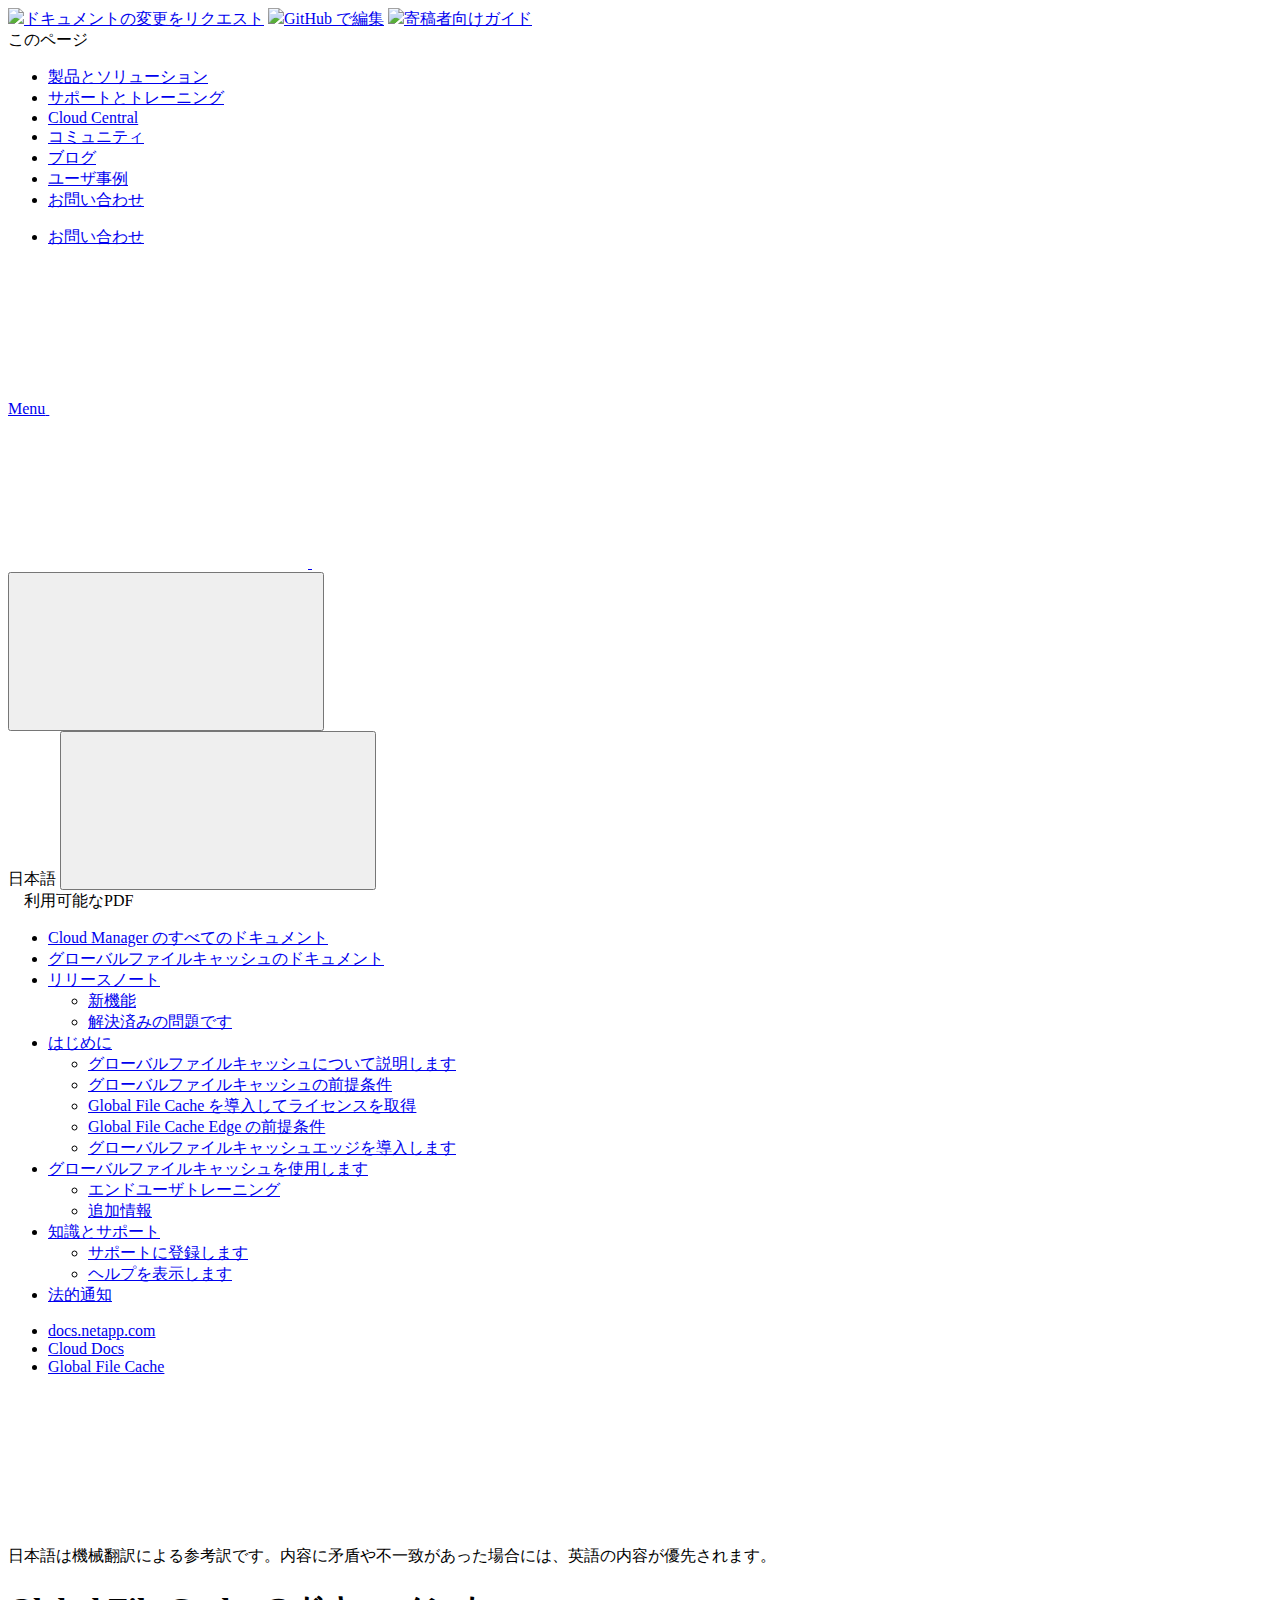
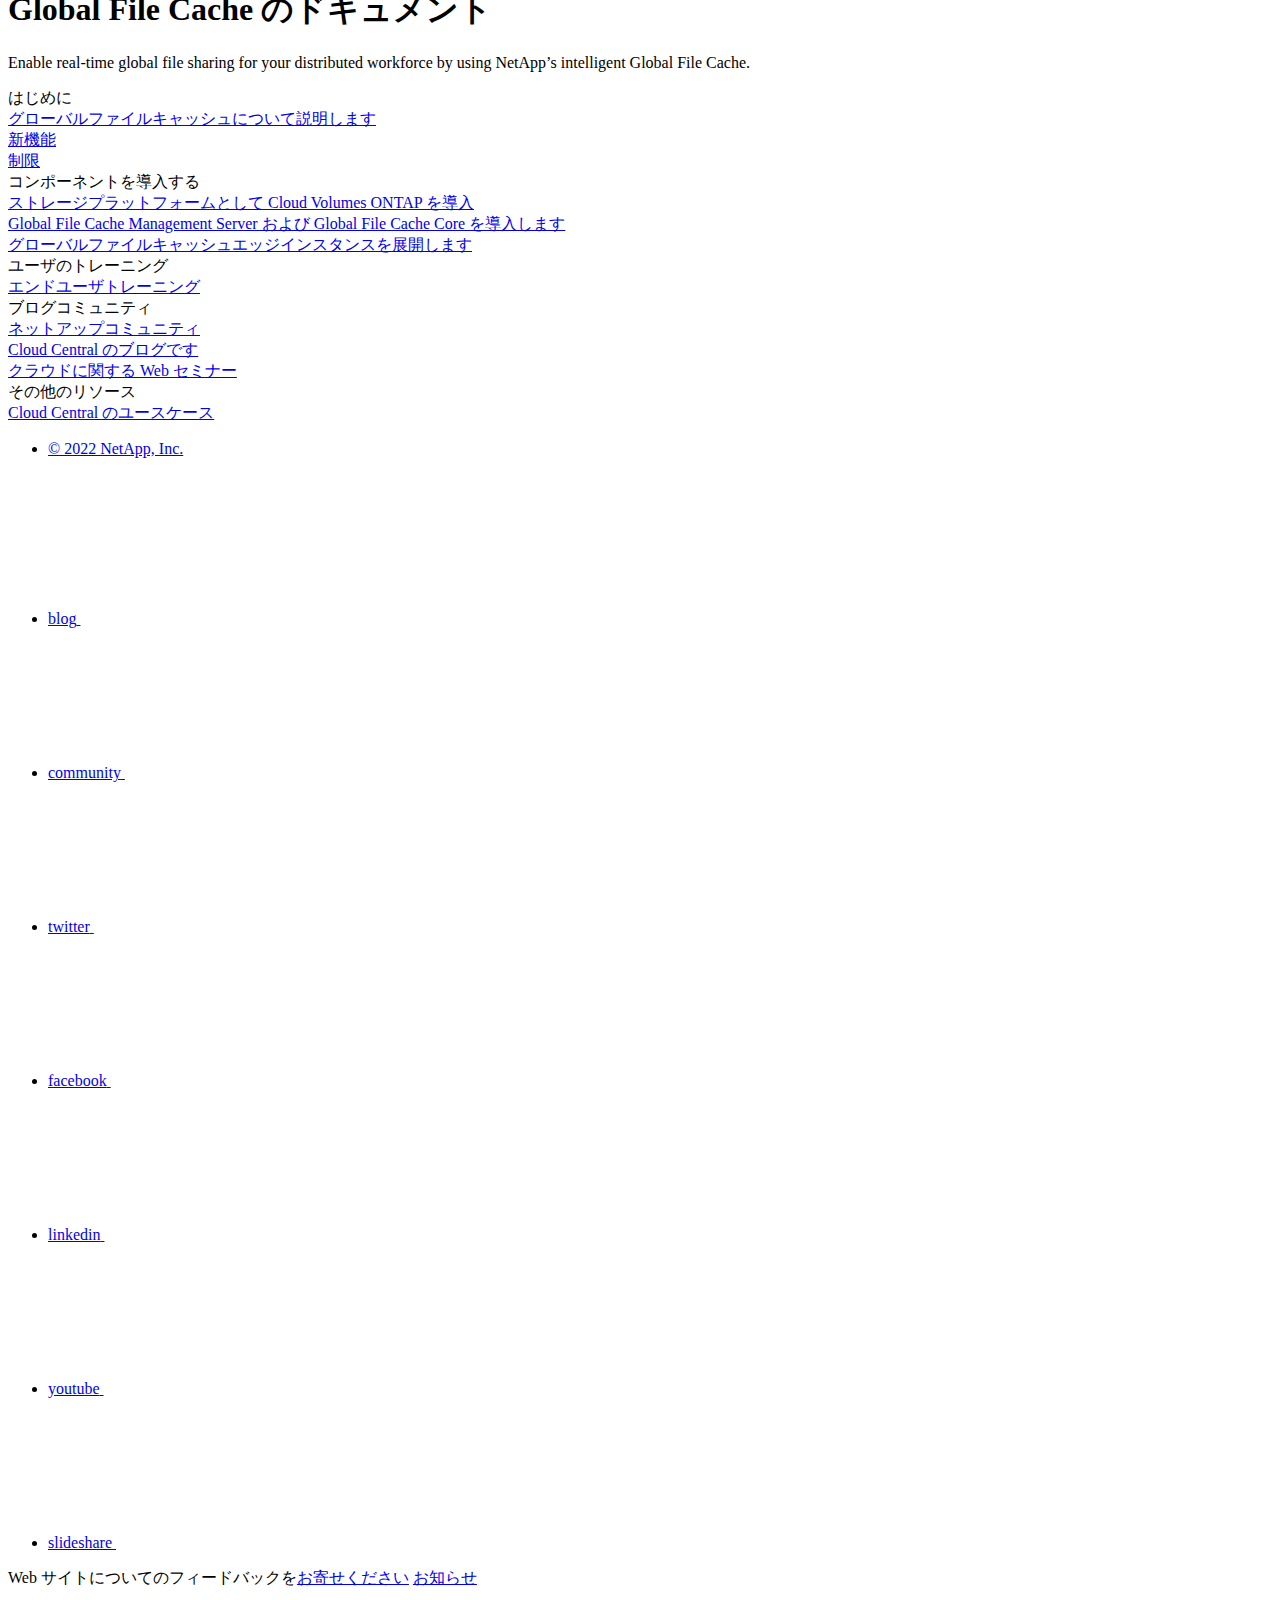
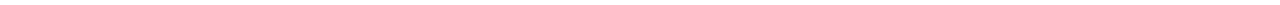
==== index.html @ 9bfe77f5 "Deploying to gh-pages from  @ f0807cfc80956aac0cd5bc760f5c3330872428be 🚀" ====
<!DOCTYPE html>
<html lang="ja">
  <head class="at-element-marker">
  <title>Global File Cache のドキュメント | NetApp Documentation</title>
  <meta charset="utf-8">
  <meta http-equiv="x-ua-compatible" content="ie=edge,chrome=1">
  <meta http-equiv="language" content="en">
  <meta name="viewport" content="width=device-width, initial-scale=1">
  <meta property="og:title" content="Global File Cache のドキュメント | NetApp Documentation" />
	<meta property="og:type" content="website" />
	<meta property="og:url" content="https://docs.netapp.com/ja-jp/cloud-manager-file-cache/index.html" />
	<meta property="og:description" content="ネットアップのインテリジェントなグローバルファイルキャッシュを使用することで、分散した従業員のリアルタイムのグローバルファイル共有を実現できます。" />
  <meta property="og:image" content="https://docs.netapp.com/ja-jp/cloud-manager-file-cache/images/logo-tophat-social.png" />
  <meta property="og:image:alt" content="NetApp Logo" />
  <meta name="format-detection" content="telephone=no">
  <meta http-equiv="Content-Type" content="text/html; charset=utf-8">
  <meta http-equiv="encoding" content="utf-8">
  <meta http-equiv="nss-type" content="Product Documentation"/>
  <meta http-equiv="nss-subtype" content="User Guide"/><meta name="description" content="ネットアップのインテリジェントなグローバルファイルキャッシュを使用することで、分散した従業員のリアルタイムのグローバルファイル共有を実現できます。">
  <meta name="keywords" content=" "><!-- Icons -->
  <link rel="icon" href="/ja-jp/cloud-manager-file-cache/images/favicon.ico" type="image/x-icon">

  <!-- RSS Feed --><link rel="alternate" type="application/rss+xml" title="NetApp Documentation" href="/ja-jp/cloud-manager-file-cache/feed.xml"><!-- CSS Definitions: NetApp CSS should be defined after generic css -->

  <!-- Elastic Search -->
  <link rel="stylesheet" href="//cdn.jsdelivr.net/searchkit/0.10.0/theme.css">

  <!-- Controls AsciiDoctor Admonition Blocks -->
  <link rel="stylesheet" type="text/css" href="/ja-jp/cloud-manager-file-cache/css/font-awesome.min.css">

  <!-- Controls the shadow effect for search dropdown menu -->
  <link rel="stylesheet" href="/ja-jp/cloud-manager-file-cache/css/boxshadowproperties.css">

  <!-- NetApp CSS controls the technical content -->
  <link rel="stylesheet" type="text/css" href="/ja-jp/cloud-manager-file-cache/css/netapp.css">

  <!-- WWW CSS Content -->
  <link rel="stylesheet" type="text/css" href="/ja-jp/cloud-manager-file-cache/css/www-luci-dotcom.min.css">
  <link rel="stylesheet" type="text/css" href="/ja-jp/cloud-manager-file-cache/css/www-netapp-dotcom.css">
  <link rel="stylesheet" href="/ja-jp/cloud-manager-file-cache/css/www-netapp-library-critical.min.css" media="all" >
  <link rel="stylesheet" href="/ja-jp/cloud-manager-file-cache/css/www-netapp-library-non-critical.min.css" as="style" onload="this.onload=null;this.rel='stylesheet'">
  <link rel="stylesheet" href="/ja-jp/cloud-manager-file-cache/css/www-netapp-library-global-header-footer.min.css">

  <!-- NetApp IE Customizations -->
  <link rel="stylesheet" href='/ja-jp/cloud-manager-file-cache/css/na-utility.css' type='text/css'>
  <link rel="stylesheet" href='/ja-jp/cloud-manager-file-cache/css/na-sidebar.css' type='text/css'>
  <link rel='stylesheet' href='/ja-jp/cloud-manager-file-cache/css/clouddocs.css' type='text/css'>
  <link rel='stylesheet' href='/ja-jp/cloud-manager-file-cache/css/na-pagenav.css' type='text/css'>

  
  <link rel="stylesheet" href="/ja-jp/cloud-manager-file-cache/css/landing-page.css" type="text/css">
  <link rel="stylesheet" href="/ja-jp/cloud-manager-file-cache/css/tabbed-blocks.css" type="text/css">
  <link rel='stylesheet' href='/ja-jp/cloud-manager-file-cache/css/na-feature.css' type='text/css'><script src="https://cdnjs.cloudflare.com/ajax/libs/jquery/2.1.4/jquery.min.js"></script>
  <script src="https://cdnjs.cloudflare.com/ajax/libs/jquery-cookie/1.4.1/jquery.cookie.min.js"></script>

  <!-- Used for Product Family Page Sidebar Visibility --><link rel="stylesheet" href='/ja-jp/cloud-manager-file-cache/css/product-family.css' type="text/css">
  <script src='/ja-jp/cloud-manager-file-cache/js/product-family.js'></script><!-- Used to import Promise for IE. Required for SearchKit -->
  <script src="https://cdnjs.cloudflare.com/ajax/libs/bluebird/3.3.5/bluebird.min.js"></script><script src='/ja-jp/cloud-manager-file-cache/js/na-search.js'></script><script src='/ja-jp/cloud-manager-file-cache/js/na-pagenav.js'></script><link rel='stylesheet' href='/ja-jp/cloud-manager-file-cache/css/prism.css' type='text/css'>
  <link rel='stylesheet' href='/ja-jp/cloud-manager-file-cache/css/prism-netapp.css' type='text/css'>


  <script src='/ja-jp/cloud-manager-file-cache/js/na-utility.js'></script>
  <script src='/ja-jp/cloud-manager-file-cache/js/clouddocs.js'></script>
  <script>
  if (document.location.hostname === "docs.netapp.com") {
    var head = document.getElementsByTagName('head')[0];
    var adobe = document.createElement("script");
    adobe.type = "text/javascript";
    adobe.src = "//assets.adobedtm.com/60287eadf1ee/c284da483c83/launch-e9ff3acac59f.min.js";
    head.appendChild(adobe);
  }
  </script>
  <script src='/ja-jp/cloud-manager-file-cache/js/jquery.navgoco.min.js'></script>
  <script src="https://maxcdn.bootstrapcdn.com/bootstrap/3.3.7/js/bootstrap.min.js" integrity="sha384-Tc5IQib027qvyjSMfHjOMaLkfuWVxZxUPnCJA7l2mCWNIpG9mGCD8wGNIcPD7Txa" crossorigin="anonymous"></script>
  <script src='/ja-jp/cloud-manager-file-cache/js/toc.js'></script>
  <script src='/ja-jp/cloud-manager-file-cache/js/customscripts.js'></script><script>
      $(document).ready(function() {
          
          var collapseOnInit = true;
          

          var navSettings = {
              "caretHtml": '',
              "accordion": collapseOnInit,
              "openClass": 'active', // open
              "save": false, // leave false or nav highlighting doesn't work right
              "cookie": {
                  "name": 'navgoco',
                  "expires": false,
                  "path": '/'
              },
              "slide": {
                  "duration": 400,
                  "easing": 'swing'
              }
          };

          // Initialize navgoco with default options
          $("#mysidebar").navgoco(navSettings);
          

          $("#collapseAll").click(function(e) {
              e.preventDefault();
              $("#mysidebar").navgoco('toggle', false);
          });

          $("#expandAll").click(function(e) {
              e.preventDefault();
              $("#mysidebar").navgoco('toggle', true);
          });

      });

  </script>
  <script>
      $(document).ready(function() {
          $("#tg-sb-link").click(function() {
              $("#tg-sb-sidebar").toggle();
              $("#tg-sb-content").toggleClass('col-md-9');
              $("#tg-sb-content").toggleClass('col-md-12');
              $("#tg-sb-icon").toggleClass('fa-toggle-on');
              $("#tg-sb-icon").toggleClass('fa-toggle-off');
          });
      });
  </script><script async src="https://www.googletagmanager.com/gtag/js?id=UA-81697994-3"></script>
  <script>
  if (document.location.hostname === "docs.netapp.com") {
    window.dataLayer = window.dataLayer || [];
    function gtag(){dataLayer.push(arguments);}
    gtag('js', new Date());
    gtag('config', 'UA-81697994-3');
  }
  </script>
  <script src='/ja-jp/cloud-manager-file-cache/js/version-dropdown.js'></script>
  <script src='/ja-jp/cloud-manager-file-cache/js/FileSaver.min.js'></script>
  <script src='/ja-jp/cloud-manager-file-cache/js/jszip-utils.min.js'></script>
  <script src='/ja-jp/cloud-manager-file-cache/js/jszip.min.js'></script>
  <script src='/ja-jp/cloud-manager-file-cache/js/pdf-ux.js'></script>
</head>


  <body class role="document">
    <div id="page" class="n-off-canvas-menu">
      <div class="n-off-canvas-menu__menu"><!--TODO: Add offcanvas code --></div>
      <div class="n-off-canvas-menu__content-wrap">
        <header class="site-header" id="banner">
  
  <!-- Start Page Toolbar -->
  <div class="page-nav-toolbar">
    <div id="version-dropdown"></div>
    <div class="page-nav-contribute"  >
      <a target="_blank" href="https://github.com/NetAppDocs/cloud-manager-file-cache/issues/new?body=Page%3A%20[Global File Cache のドキュメント](https://docs.netapp.com/ja-jp/cloud-manager-file-cache/index.html)" class="page-nav-contribute-link" role="button"><img src="/ja-jp/cloud-manager-file-cache/images/discuss-sm.svg" class="github-icon" />ドキュメントの変更をリクエスト</a>
      <a target="_blank" href="https://github.com/NetAppDocs/cloud-manager-file-cache/blob/main/index.adoc" class="page-nav-contribute-link" role="button"><img src="/ja-jp/cloud-manager-file-cache/images/edit-sm.svg" class="github-icon" />GitHub で編集</a>
      <a target="_blank" href="https://docs.netapp.com/us-en/contribute/" class="page-nav-contribute-link"  ><img src="/ja-jp/cloud-manager-file-cache/images/article-sm.svg" class="github-icon" />寄稿者向けガイド</a>
    </div>
    <div class="page-nav-container">
      <nav class="page-nav-fixed">
        <div class="page-nav-title">このページ</div>
        <div class="page-nav-links">
          <ul class="page-nav-inner" id="page-menu"></ul>
        </div>
      </nav>
    </div>
  </div>
  
  <!-- Start top_hat -->
  <div class="n-top-hat">
    <div class="n-container">
      <div class="n-top-hat__cross-property-nav">
        <ul class="n-top-hat__list">
          <li class="n-top-hat__list-item">
            <a href="https://www.netapp.com/products-a-z/" class="n-top-hat__link">製品とソリューション</a>
          </li>
          <li class="n-top-hat__list-item">
            <a href="https://www.netapp.com/support-and-training/netapp-university/" class="n-top-hat__link">サポートとトレーニング</a>
          </li>
          <li class="n-top-hat__list-item">
            <a href="https://cloud.netapp.com" class="n-top-hat__link">Cloud Central</a>
          </li>
          <li class="n-top-hat__list-item">
            <a href="https://community.netapp.com/" class="n-top-hat__link">コミュニティ</a>
          </li>
          <li class="n-top-hat__list-item">
            <a href="https://blog.netapp.com/" class="n-top-hat__link">ブログ</a>
          </li>
          <li class="n-top-hat__list-item">
            <a href="https://customers.netapp.com/en/" class="n-top-hat__link">ユーザ事例</a>
          </li>
          <li class="n-top-hat__list-item">
            <a href="https://www.netapp.com/us/contact-us/index.aspx" target="_self" class="n-top-hat__link" data-ntap-ui="contact-us">お問い合わせ</a>
          </li>
        </ul>
      </div>
      <div class="n-top-hat__utils">
        <ul class="n-top-hat__list">
          <li class="n-top-hat__list-item">
            <a href="https://www.netapp.com/us/contact-us/index.aspx" target="_self" class="n-top-hat__link" data-ntap-ui="contact-us">お問い合わせ</a>
          </li>
        </ul>
      </div>
    </div>
  </div>
  <!-- End top_hat -->

  <!-- Start property bar -->
  <style>
    .n-property-navigation-bar__menus--desktop-experience .n-menu--mega__default-content__heading span {
    color: #34B0FF;
    }
  </style>
  <div class="n-property-bar " data-ntap-ui="sticky-nav">
    <div class="n-property-bar__inner-wrap">
      <div class="n-property-bar__menu-toggle">
        <a href="#" class="n-property-bar__menu-toggle-link">
          <span class="n-property-bar__menu-toggle-text">Menu</span>
          <svg class="n-icon-bars n-property-bar__menu-toggle-icon" aria-labelledby="title">
            <title>bars</title>
            <use xlink:href="/ja-jp/cloud-manager-file-cache/common/svg/sprite.svg#bars"></use>
          </svg>
        </a>
      </div>
      <div class="n-property-bar__property-mark ">
        <a href="https://www.netapp.com" class="n-property-bar__property-link">
          <div class="n-property-bar__logo">
            <svg class="n-icon-netapp-mark n-icon-netapp-mark n-property-bar__netapp-mark-icon" aria-labelledby="title">
              <title>netapp-mark</title>
              <use xlink:href="/ja-jp/cloud-manager-file-cache/common/svg/sprite.svg#netapp-mark"></use>
            </svg>
            <svg class="n-icon-netapp-logo n-property-bar__logo-svg" aria-labelledby="title">
              <title>netapp-logo</title>
              <use xlink:href="/ja-jp/cloud-manager-file-cache/common/svg/sprite.svg#netapp-logo"></use>
            </svg>
          </div>
        </a>
      </div>

      
      <div class="search-property-bar">
        <div id="search-demo-container" class="searchbox n-property-bar__search">
          <div id="react-search" 
          data-search-html="/ja-jp/cloud-manager-file-cache/search.html"
          data-type="widget" 
          data-placeholder="ドキュメントを検索" 
          data-no-results-found="{query}に該当する結果はありません" 
          data-did-you-mean="{suggestion} を検索" 
          data-no-results-found-did-you-mean="{query} に該当する結果はありません。{suggestion} の間違いではありませんか?" 
          data-results-found="{hitCount} 件見つかりました"  
          data-sk-es-pf-indexes=""></div>
          <button class="n-property-bar__search-toggle-button" type="button">
            <svg class="n-icon-search n-property-bar__search-toggle-button-icon" aria-labelledby="title">
              <title>search</title>
              <use xmlns:xlink="http://www.w3.org/1999/xlink" xlink:href="/ja-jp/cloud-manager-file-cache/common/svg/sprite.svg#search"></use>
            </svg>
          </button>
        </div>
      </div>
      
    </div>
  </div>
  <div class="n-property-bar__toolbar">
    <!-- Start Language Selector --><div id="ie-i18n" class="n-property-bar__lang-selector">
      <div id="ie-i18n-menu">
      <span class="ie-i18n-lang">日本語</span>
        <button class="ie-i18n-icon-container" type="button">
          <svg class="n-globe__icon" aria-labelledby="title">
            <title>globe</title>
            <use xmlns:xlink="http://www.w3.org/1999/xlink" xlink:href="/ja-jp/cloud-manager-file-cache/common/svg/sprite.svg#globe"></use>
          </svg>
        </button>
      </div>
      <div id="n-property-navigation-bar__menu--language-selector" class="ie-i18n-results-container n-menu n-menu--v3 n-menu--is-active" style="display: none;">
        <div class="n-language-selector-menu">
          <ul class="n-menu__list">
            <li class="n-menu__list-column">
              <ul class="n-menu__list"><li class="n-menu__list-item n-menu__list-item--level-1">
                  <a href="https://docs.netapp.com/ja-jp/cloud-manager-file-cache/index.html" class="n-menu__header-text"><span translate="no" class="notranslate">日本語</span></a>
                </li><li class="n-menu__list-item n-menu__list-item--level-1">
                  <a href="https://docs.netapp.com/us-en/cloud-manager-file-cache/index.html" class="n-menu__header-text"><span translate="no" class="notranslate">English</span></a>
                </li><li class="n-menu__list-item n-menu__list-item--level-1">
                  <a href="https://docs.netapp.com/zh-cn/cloud-manager-file-cache/index.html" class="n-menu__header-text"><span translate="no" class="notranslate">简体中文</span></a>
                </li><li class="n-menu__list-item n-menu__list-item--level-1">
                  <a href="https://docs.netapp.com/ko-kr/cloud-manager-file-cache/index.html" class="n-menu__header-text"><span translate="no" class="notranslate">한국어</span></a>
                </li></ul>
            </li>
          </ul>
        </div>
      </div>
    </div><!-- End Language Selector -->

    <div class="n-property-bar__cta"></div>
  </div>
  <script>
    $(function(){
        var currentLocalization = $('html').attr('lang');

        var localizationsDictionary = {
            "en-CA" : "https://www.netapp.com/search/index.aspx?for_cr=canada&",
            "en-IN" : "https://www.netapp.com/search/index.aspx?for_cr=india&",
            "nl-NL" : "https://www.netapp.com/search/index.aspx?for_cr=netherlands&",
            "ru-RU" : "https://www.netapp.com/search/index.aspx?for_cr=russia&",
            "sv-SE" : "https://www.netapp.com/search/index.aspx?for_cr=sweden&",
            "it-IT" : "https://www.netapp.com/search/index.aspx?for_cr=italy&",
            "he-IL" : "https://www.netapp.com/search/index.aspx?for_cr=israel&",
            "ko-KR" : "https://www.netapp.com/search/index.aspx?for_cr=korea&",
            "zh-TW" : "https://www.netapp.com/search/index.aspx?for_cr=taiwan&",
            "en-GB" : "https://www.netapp.com/search/index.aspx?for_cr=unitedkingdom&",
            "en-SG" : "https://www.netapp.com/search/index.aspx?for_cr=asean&",
            "en-AU" : "https://www.netapp.com/search/index.aspx?for_cr=australia&",
            "pt-BR" : "https://www.netapp.com/search/index.aspx?for_cr=brasil&",
            "de-CH" : "https://www.netapp.com/search/index.aspx?for_cr=switzerland&",
            "es-MX" : "https://www.netapp.com/search/index.aspx?for_cr=mexico&"
        };

        if($('html').hasClass('ntap-whitelisted') && localizationsDictionary.hasOwnProperty(currentLocalization)) {
            $('.n-property-bar__property-link').attr('href', '/');
        }
    });
  </script>
  <!-- End property bar -->
</header>


        <main id="n-main-content" class="n-main-content">
          <!-- Start Documentation Content -->
<div class="ie-main">
  <!-- Sidebar Column -->
  
  <div class="col-md-3" id="sidebar-height">
      <div class="n-pdf-header">
  <a id="toggleButtonPdf" class="n-pdf-button" type="button">
    <img src="/ja-jp/cloud-manager-file-cache/images/pdf.png" width="16" height="16"/>利用可能なPDF<span>
    </span>
  </a>
</div>
<div class="n-pdf-body-container">
  <ul id="toggleContainerPdf" class="n-pdf-body" style="display:none;"><li class="pdf-ux-container">
        <a target="_blank" href="/ja-jp/cloud-manager-file-cache/pdfs/fullsite-sidebar/Global_File_Cache_のドキュメント.pdf" >
          <img src="/ja-jp/cloud-manager-file-cache/images/pdf.png" width="16" height="16"/>このドキュメントサイトのPDF</a>


    <ul class="subfolders" style="display:none;"><li class="active pdf-hide">
  <a target="_blank" href="/ja-jp/cloud-manager-file-cache/pdfs/pages/index.pdf" >
    <img src="/ja-jp/cloud-manager-file-cache/images/pdf.png" width="16" height="16"/>
    PDF of this page
  </a>
</li>

</ul>
  



    
      <ul class="subfolders" style="display:none;">
        <li class="pdf-ux-container">
          <a target="_blank" 
            
              href="/ja-jp/cloud-manager-file-cache/pdfs/sidebar/リリースノート.pdf" 
            
          >
            <img src="/ja-jp/cloud-manager-file-cache/images/pdf.png" width="16" height="16"/>
            リリースノート
          </a>
          





          
        </li>
      </ul>
    

  



    
      <ul class="subfolders" style="display:none;">
        <li class="pdf-ux-container">
          <a target="_blank" 
            
              href="/ja-jp/cloud-manager-file-cache/pdfs/sidebar/はじめに.pdf" 
            
          >
            <img src="/ja-jp/cloud-manager-file-cache/images/pdf.png" width="16" height="16"/>
            はじめに
          </a>
          











          
        </li>
      </ul>
    

  



    
      <ul class="subfolders" style="display:none;">
        <li class="pdf-ux-container">
          <a target="_blank" 
            
              href="/ja-jp/cloud-manager-file-cache/pdfs/sidebar/グローバルファイルキャッシュを使用します.pdf" 
            
          >
            <img src="/ja-jp/cloud-manager-file-cache/images/pdf.png" width="16" height="16"/>
            グローバルファイルキャッシュを使用します
          </a>
          





          
        </li>
      </ul>
    

  



    
      <ul class="subfolders" style="display:none;">
        <li class="pdf-ux-container">
          <a target="_blank" 
            
              href="/ja-jp/cloud-manager-file-cache/pdfs/sidebar/知識とサポート.pdf" 
            
          >
            <img src="/ja-jp/cloud-manager-file-cache/images/pdf.png" width="16" height="16"/>
            知識とサポート
          </a>
          





          
        </li>
      </ul>
    

  




</li></ul>
  <div class="zip-pdf-link-container" style="display: none;">   
    <a href="#" id="zipPdf">
      <img src="/ja-jp/cloud-manager-file-cache/images/pdf-zip.png" width="16" height="16"/>
      <pre>個別のPDFドキュメントのコレクション<span class="zip-size"></span></pre>
    </a><div id="zip-link-popup" class="hide">
    <div class="inner-modal">
        <div class="downloading-progress">
            <div class="spinner"></div>
            <h1>Creating your file...</h1>
            <div>This may take a few minutes. Thanks for your patience.</div>
            <button class="cancel-download-btn" type="button">Cancel</button>
        </div>
        <div class="download-complete hide">
            <div class="done-icon">
                <svg xmlns="http://www.w3.org/2000/svg" width="24" height="24" viewBox="0 0 24 24"><path d="M20.285 2l-11.285 11.567-5.286-5.011-3.714 3.716 9 8.728 15-15.285z"/></svg>
            </div>
            <div>Your file is ready</div>
            <button class="cancel-download-btn" type="button">OK</button>
        </div>
    </div>
</div>
<script>
    $(".cancel-download-btn").click(function(){
        $("#zip-link-popup").addClass("hide");
        $("#zip-link-popup .downloading-progress").removeClass("hide");
        $("#zip-link-popup .download-complete").addClass("hide");
    });
</script></div>
</div>
<script>
  $("#toggleContainerPdf li.active:last-child").parents('ul.subfolders').toggle('display');
  $("#toggleButtonPdf").click(function () {
    $("#toggleContainerPdf").toggle('display');
    $(".n-pdf-body-container .zip-pdf-link-container").toggle('display');
  });
</script><div class="sidebar-nav-container">
  <ul id="mysidebar" class="nav"><li class=" "><a class="na-navbar-padding" href="https://docs.netapp.com/us-en/cloud-manager-family">
        Cloud Manager のすべてのドキュメント
      </a></li><li class="  active "><a class="na-navbar-padding" href="/ja-jp/cloud-manager-file-cache/index.html">
        グローバルファイルキャッシュのドキュメント
      </a></li><li class="subfolders "><a href="#">
        <div class="na-navbar-padding"> リリースノート</div>
      </a>
      <ul><li class=" "><a class="na-navbar-padding" href="/ja-jp/cloud-manager-file-cache/whats-new.html">
        新機能
      </a></li><li class=" "><a class="na-navbar-padding" href="/ja-jp/cloud-manager-file-cache/fixed-issues.html">
        解決済みの問題です
      </a></li></ul></li><li class="subfolders "><a href="#">
        <div class="na-navbar-padding"> はじめに</div>
      </a>
      <ul><li class=" "><a class="na-navbar-padding" href="/ja-jp/cloud-manager-file-cache/concept-gfc.html">
        グローバルファイルキャッシュについて説明します
      </a></li><li class=" "><a class="na-navbar-padding" href="/ja-jp/cloud-manager-file-cache/concept-before-you-begin-to-deploy-gfc.html">
        グローバルファイルキャッシュの前提条件
      </a></li><li class=" "><a class="na-navbar-padding" href="/ja-jp/cloud-manager-file-cache/task-gfc-getting-started.html">
        Global File Cache を導入してライセンスを取得
      </a></li><li class=" "><a class="na-navbar-padding" href="/ja-jp/cloud-manager-file-cache/download-gfc-resources.html">
        Global File Cache Edge の前提条件
      </a></li><li class=" "><a class="na-navbar-padding" href="/ja-jp/cloud-manager-file-cache/task-deploy-gfc-edge-instances.html">
        グローバルファイルキャッシュエッジを導入します
      </a></li></ul></li><li class="subfolders "><a href="#">
        <div class="na-navbar-padding"> グローバルファイルキャッシュを使用します</div>
      </a>
      <ul><li class=" "><a class="na-navbar-padding" href="/ja-jp/cloud-manager-file-cache/concept-gfc-enduser-training.html">
        エンドユーザトレーニング
      </a></li><li class=" "><a class="na-navbar-padding" href="/ja-jp/cloud-manager-file-cache/reference-gfc-additional-information.html">
        追加情報
      </a></li></ul></li><li class="subfolders "><a href="#">
        <div class="na-navbar-padding"> 知識とサポート</div>
      </a>
      <ul><li class=" "><a class="na-navbar-padding" href="/ja-jp/cloud-manager-file-cache/task-support-registration.html">
        サポートに登録します
      </a></li><li class=" "><a class="na-navbar-padding" href="/ja-jp/cloud-manager-file-cache/task-get-help.html">
        ヘルプを表示します
      </a></li></ul></li><li class=" "><a class="na-navbar-padding" href="/ja-jp/cloud-manager-file-cache/legal-notices.html">
        法的通知
      </a></li></ul>
</div>
<script>
  window.onscroll = () => {
    const value = -40 - (document.body.scrollHeight - (window.innerHeight + document.scrollingElement.scrollTop));
    
    document.getElementById("sidebar-height").style.bottom = Math.max(0,value) + "px";
};
</script>
<!-- this highlights the active parent class in the navgoco sidebar. this is critical so that the parent expands when you're viewing a page. This must appear below the sidebar code above. Otherwise, if placed inside customscripts.js, the script runs before the sidebar code runs and the class never gets inserted.-->
<script>$("li.active").parents('li').toggleClass("active");</script>

  </div>
  

  <div class="ie-content-pane n-doc__component-detail-content n-doc__component-detail-content--show-code">
    <!-- Begin of page container --><article class="page-content">
      <div class="ie-utility">
  <div class="ie-menu">
    <div class="n-breadcrumb">
      <ul class="n-breadcrumb__list">
        <li class="n-breadcrumb__list-item">
          <a href="https://docs.netapp.com">docs.netapp.com</a>
        </li>
        
        <li class="n-breadcrumb__list-item">
          <a href="https://docs.netapp.com/ja-jp/cloud/">Cloud Docs</a>
        </li>
        

        

        <li class="n-breadcrumb__list-item">
          <a href="/ja-jp/cloud-manager-file-cache/">Global&nbsp;File&nbsp;Cache</a>
        </li>

      </ul>
    </div>
    <div style="clear: both"></div><!-- Main needs to have height -->
  </div>
</div>

      <div class="n-band n-band--docs n-band--belted">
  <div class="n-container" style="margin: 0 auto; padding: 0;">
    <div class="n-row">
      <div class="n-col-sm-12"><div class="ie-nmt-disclaimer">
          <span>
            <div class="ie-nmt-disclaimer-container">
              <div class="ie-nmt-disclaimer-icon">
                <svg class="luci-icon" aria-hidden="true">
                  <use xlink:href="/ja-jp/cloud-manager-file-cache/common/svg/sprite.svg#circle-info">
                </svg>
              </div>
              <div class="ie-nmt-disclaimer-content">
                <span> 日本語は機械翻訳による参考訳です。内容に矛盾や不一致があった場合には、英語の内容が優先されます。 </span>
              </div>
              <div style="clear:both;"></div>
            </div>
          </span>
        </div><div class="n-doc__component-detail-heading-wrap">
          <h1 class="n-doc__component-detail-heading">Global File Cache のドキュメント</h1>
        </div>
        <section class="n-band__section">
  <p>Enable real-time global file sharing for your distributed workforce by using NetApp’s intelligent Global File Cache.</p>
</section><div class="n-band__content">
  <div class="n-layout-flex" data-ntap-layout="4">
    
    <div class="n-feature-block n-feature-block__align--center n-layout-flex__item ie-feature-block">
      <div class="n-feature-block__content">
        <div class="ie-feature-block__header">
          <div class="ie-feature-block__text">
            はじめに
          </div>
        </div>
        
        <div class="ie-feature-block__section">
          
          <a class="ie-feature-block__link" href="concept-gfc.html">グローバルファイルキャッシュについて説明します</a>
        </div>
        
        <div class="ie-feature-block__section">
          
          <a class="ie-feature-block__link" href="whats-new.html">新機能</a>
        </div>
        
        <div class="ie-feature-block__section">
          
          <a class="ie-feature-block__link" href="concept-gfc.html#limitations">制限</a>
        </div>
        
      </div>
    </div>
    
    <div class="n-feature-block n-feature-block__align--center n-layout-flex__item ie-feature-block">
      <div class="n-feature-block__content">
        <div class="ie-feature-block__header">
          <div class="ie-feature-block__text">
            コンポーネントを導入する
          </div>
        </div>
        
        <div class="ie-feature-block__section">
          
          <a class="ie-feature-block__link" href="task-gfc-getting-started.html#deploy-cloud-volumes-ontap-as-your-storage-platform">ストレージプラットフォームとして Cloud Volumes ONTAP を導入</a>
        </div>
        
        <div class="ie-feature-block__section">
          
          <a class="ie-feature-block__link" href="task-gfc-getting-started.html#enable-global-file-cache-in-your-working-environment">Global File Cache Management Server および Global File Cache Core を導入します</a>
        </div>
        
        <div class="ie-feature-block__section">
          
          <a class="ie-feature-block__link" href="task-deploy-gfc-edge-instances.html">グローバルファイルキャッシュエッジインスタンスを展開します</a>
        </div>
        
      </div>
    </div>
    
    <div class="n-feature-block n-feature-block__align--center n-layout-flex__item ie-feature-block">
      <div class="n-feature-block__content">
        <div class="ie-feature-block__header">
          <div class="ie-feature-block__text">
            ユーザのトレーニング
          </div>
        </div>
        
        <div class="ie-feature-block__section">
          
          <a class="ie-feature-block__link" href="concept-gfc-enduser-training.html">エンドユーザトレーニング</a>
        </div>
        
      </div>
    </div>
    
    <div class="n-feature-block n-feature-block__align--center n-layout-flex__item ie-feature-block">
      <div class="n-feature-block__content">
        <div class="ie-feature-block__header">
          <div class="ie-feature-block__text">
            ブログコミュニティ
          </div>
        </div>
        
        <div class="ie-feature-block__section">
          
          <a class="ie-feature-block__link" href="https://community.netapp.com/t5/Cloud-Data-Services/ct-p/CDS">ネットアップコミュニティ</a>
        </div>
        
        <div class="ie-feature-block__section">
          
          <a class="ie-feature-block__link" href="https://cloud.netapp.com/blog">Cloud Central のブログです</a>
        </div>
        
        <div class="ie-feature-block__section">
          
          <a class="ie-feature-block__link" href="https://cloud.netapp.com/events">クラウドに関する Web セミナー</a>
        </div>
        
      </div>
    </div>
    
    <div class="n-feature-block n-feature-block__align--center n-layout-flex__item ie-feature-block">
      <div class="n-feature-block__content">
        <div class="ie-feature-block__header">
          <div class="ie-feature-block__text">
            その他のリソース
          </div>
        </div>
        
        <div class="ie-feature-block__section">
          
          <a class="ie-feature-block__link" href="https://cloud.netapp.com/global-file-cache">Cloud Central のユースケース</a>
        </div>
        
      </div>
    </div>
    
  </div>
</div>

        <section class="n-band__section">
          
        </section>
      </div>
    </div>
  </div>
</div>

    </article>
    <!-- Page Container -->
  </div>

  <div style="clear: both"></div><!-- Main needs to have height --></div>

        </main>

        <footer class="n-footer">
  <div class="n-footer__bottom">
    <div class="n-container">
      <div class="n-footer__bottom-left">

        <div class="n-footer__copyright">
          <ul class="n-footer__copyright-list">
            <li class="n-footer__copyright-link">
            <a href="https://www.netapp.com/us/legal/copyright.aspx">© 2022 NetApp, Inc.</a>
            </li>

</ul>
</div>
<div class="n-footer__social-links">
<ul class="n-footer__social-link-list">
<li class="n-footer__social-link-list-item">
<a class="n-footer__social-link" data-ntap-social="follow-blog" href="https://blog.netapp.com" target="_blank" title="blog" alt="blog">
<span class="n-footer__social-link-text">blog</span>
<svg class="n-icon-blog n-footer__social-link-icon" aria-labelledby="title">
  <title>blog@</title>
  <use xmlns:xlink="http://www.w3.org/1999/xlink" xlink:href="/ja-jp/cloud-manager-file-cache/common/svg/sprite.svg#blog"></use>
</svg>

</a>
</li>
<li class="n-footer__social-link-list-item">
<a class="n-footer__social-link" data-ntap-social="follow-community" href="https://community.netapp.com/" target="_blank" title="community" alt="community">
<span class="n-footer__social-link-text">community</span>
<svg class="n-icon-community n-footer__social-link-icon" aria-labelledby="title">
<title>community@</title>
<use xmlns:xlink="http://www.w3.org/1999/xlink" xlink:href="/ja-jp/cloud-manager-file-cache/common/svg/sprite.svg#comments"></use>
</svg>

</a>
</li>
<li class="n-footer__social-link-list-item">
<a class="n-footer__social-link" data-ntap-social="follow-twitter" href="https://twitter.com/netapp" target="_blank" title="twitter" alt="twitter">
<span class="n-footer__social-link-text">twitter</span>
<svg class="n-icon-twitter n-footer__social-link-icon" aria-labelledby="title">
<title>twitter@</title>
<use xmlns:xlink="http://www.w3.org/1999/xlink" xlink:href="/ja-jp/cloud-manager-file-cache/common/svg/sprite.svg#twitter"></use>
</svg>

</a>
</li>
<li class="n-footer__social-link-list-item">
<a class="n-footer__social-link" data-ntap-social="follow-facebook" href="https://www.facebook.com/NetApp" target="_blank" title="facebook" alt="facebook">
<span class="n-footer__social-link-text">facebook</span>
<svg class="n-icon-facebook n-footer__social-link-icon" aria-labelledby="title">
<title>facebook@</title>
<use xmlns:xlink="http://www.w3.org/1999/xlink" xlink:href="/ja-jp/cloud-manager-file-cache/common/svg/sprite.svg#facebook"></use>
</svg>

</a>
</li>
<li class="n-footer__social-link-list-item">
<a class="n-footer__social-link" data-ntap-social="follow-linkedin" href="https://www.linkedin.com/company/netapp" target="_blank" title="linkedin" alt="linkedin">
<span class="n-footer__social-link-text">linkedin</span>
<svg class="n-icon-linkedin n-footer__social-link-icon" aria-labelledby="title">
<title>linkedin@</title>
<use xmlns:xlink="http://www.w3.org/1999/xlink" xlink:href="/ja-jp/cloud-manager-file-cache/common/svg/sprite.svg#linkedin"></use>
</svg>

</a>
</li>
<li class="n-footer__social-link-list-item">
<a class="n-footer__social-link" data-ntap-social="follow-youtube" href="https://www.youtube.com/user/NetAppTV" target="_blank" title="youtube" alt="youtube">
<span class="n-footer__social-link-text">youtube</span>
<svg class="n-icon-youtube n-footer__social-link-icon" aria-labelledby="title">
<title>youtube@</title>
<use xmlns:xlink="http://www.w3.org/1999/xlink" xlink:href="/ja-jp/cloud-manager-file-cache/common/svg/sprite.svg#youtube"></use>
</svg>

</a>
</li>
<li class="n-footer__social-link-list-item">
<a class="n-footer__social-link" data-ntap-social="follow-slideshare" href="https://www.slideshare.net/NetApp" target="_blank" title="slideshare" alt="slideshare">
<span class="n-footer__social-link-text">slideshare</span>
<svg class="n-icon-slideshare n-footer__social-link-icon" aria-labelledby="title">
<title>slideshare@</title>
<use xmlns:xlink="http://www.w3.org/1999/xlink" xlink:href="/ja-jp/cloud-manager-file-cache/common/svg/sprite.svg#slideshare"></use>
</svg>

</a>
</li>
</ul>
</div>

</div>
<div class="n-footer__bottom-right">
  <p class="n-footer__fine-print">Web サイトについてのフィードバックを<a target="_self" href="javascript:netapp_mailto()" class="n-footer__copyright">お寄せください</a>
  <a href="https://docs.netapp.com/ja-jp/announcements/" class="n-footer__copyright">お知らせ</a>
  </p>
</div>
</div>
</div>
</footer>

      </div><!-- Elasticsearch JS -->
      <script type="text/javascript" src='/ja-jp/cloud-manager-file-cache/js/bundle.js'></script>

      <!-- Syntax Highlighting -->
      <script type="text/javascript" src='/ja-jp/cloud-manager-file-cache/js/prism.js'></script>
      <script type="text/javascript" src='/ja-jp/cloud-manager-file-cache/js/prism-curl.js'></script>
    </div>
    <script>
      document.body.offsetWidth=1903;
      cookieLaw = {}
      cookieLaw.euCountry = "US";
      cookieLaw.invoke = function(){return false;}
    </script>
    <script src='/ja-jp/cloud-manager-file-cache/js/www-ntap.js'></script>
    <script src='/ja-jp/cloud-manager-file-cache/js/tabbed-blocks.js'></script>
  </body></html>
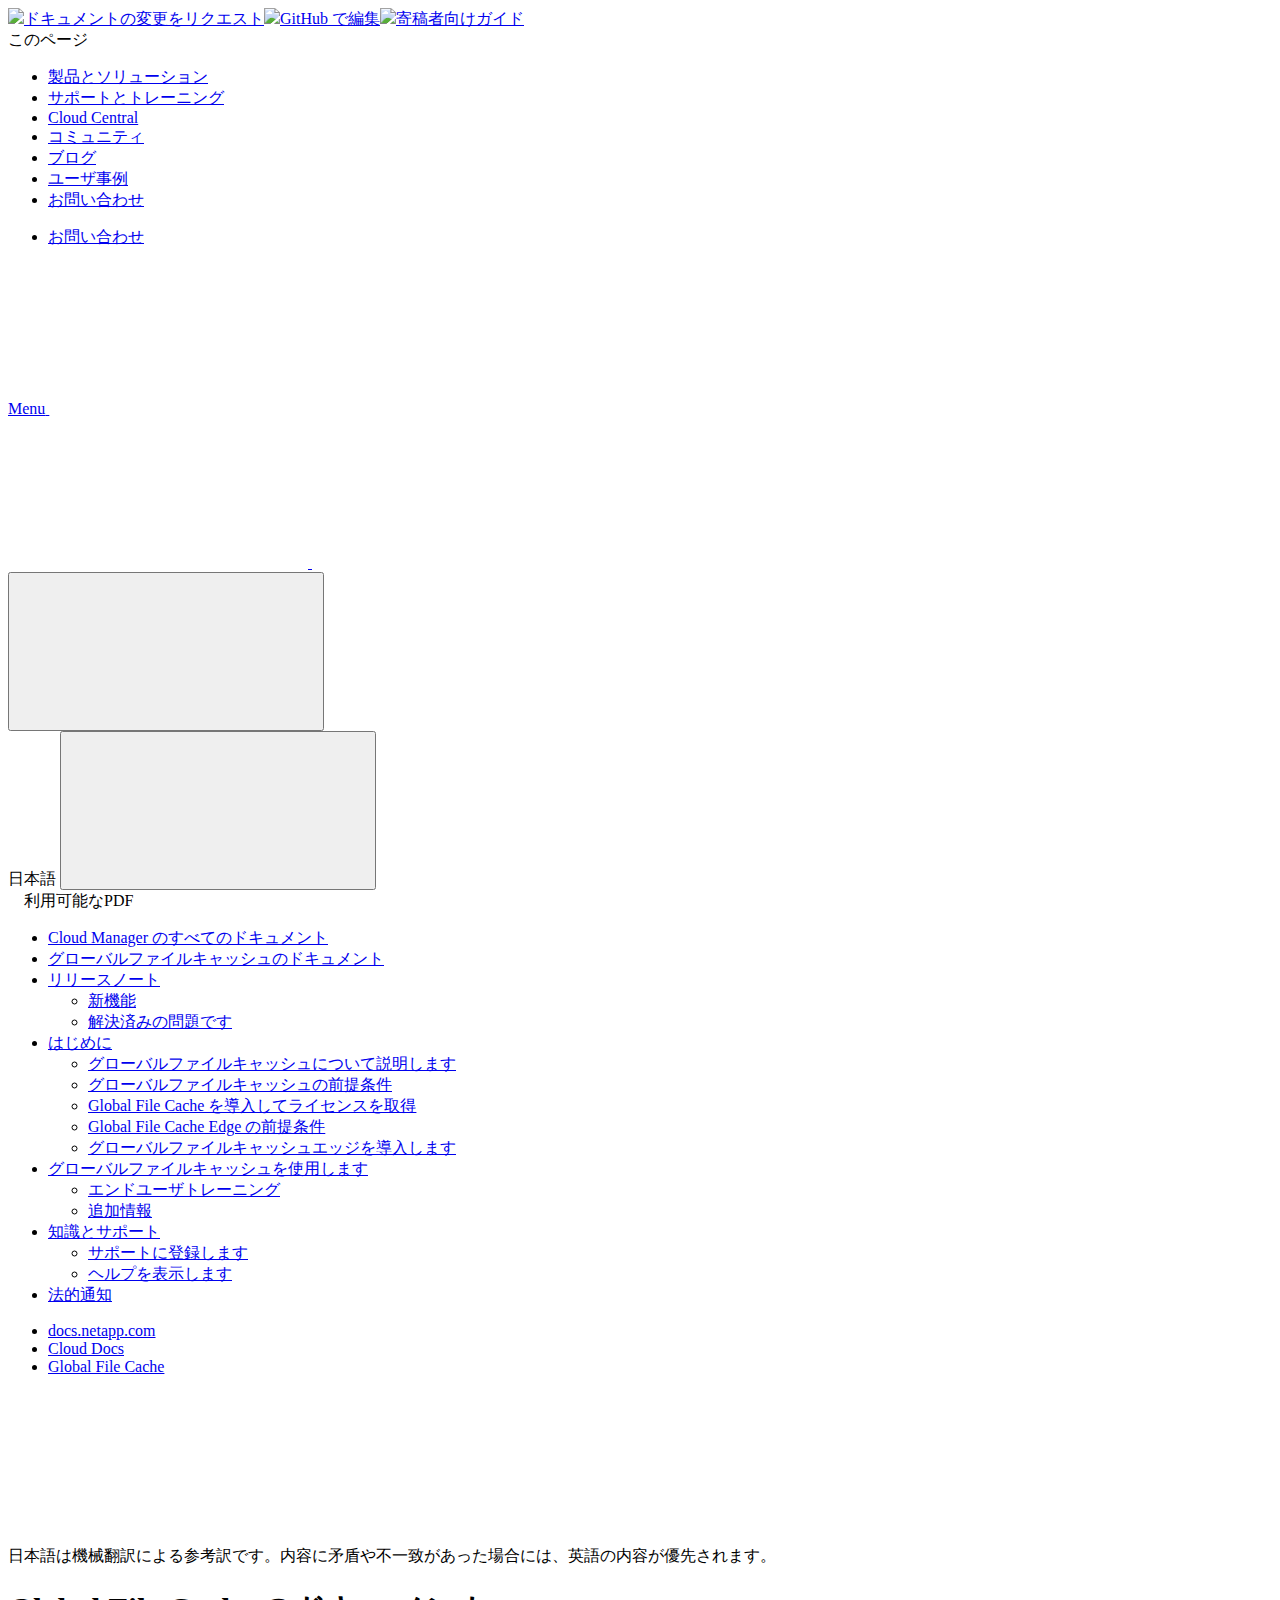
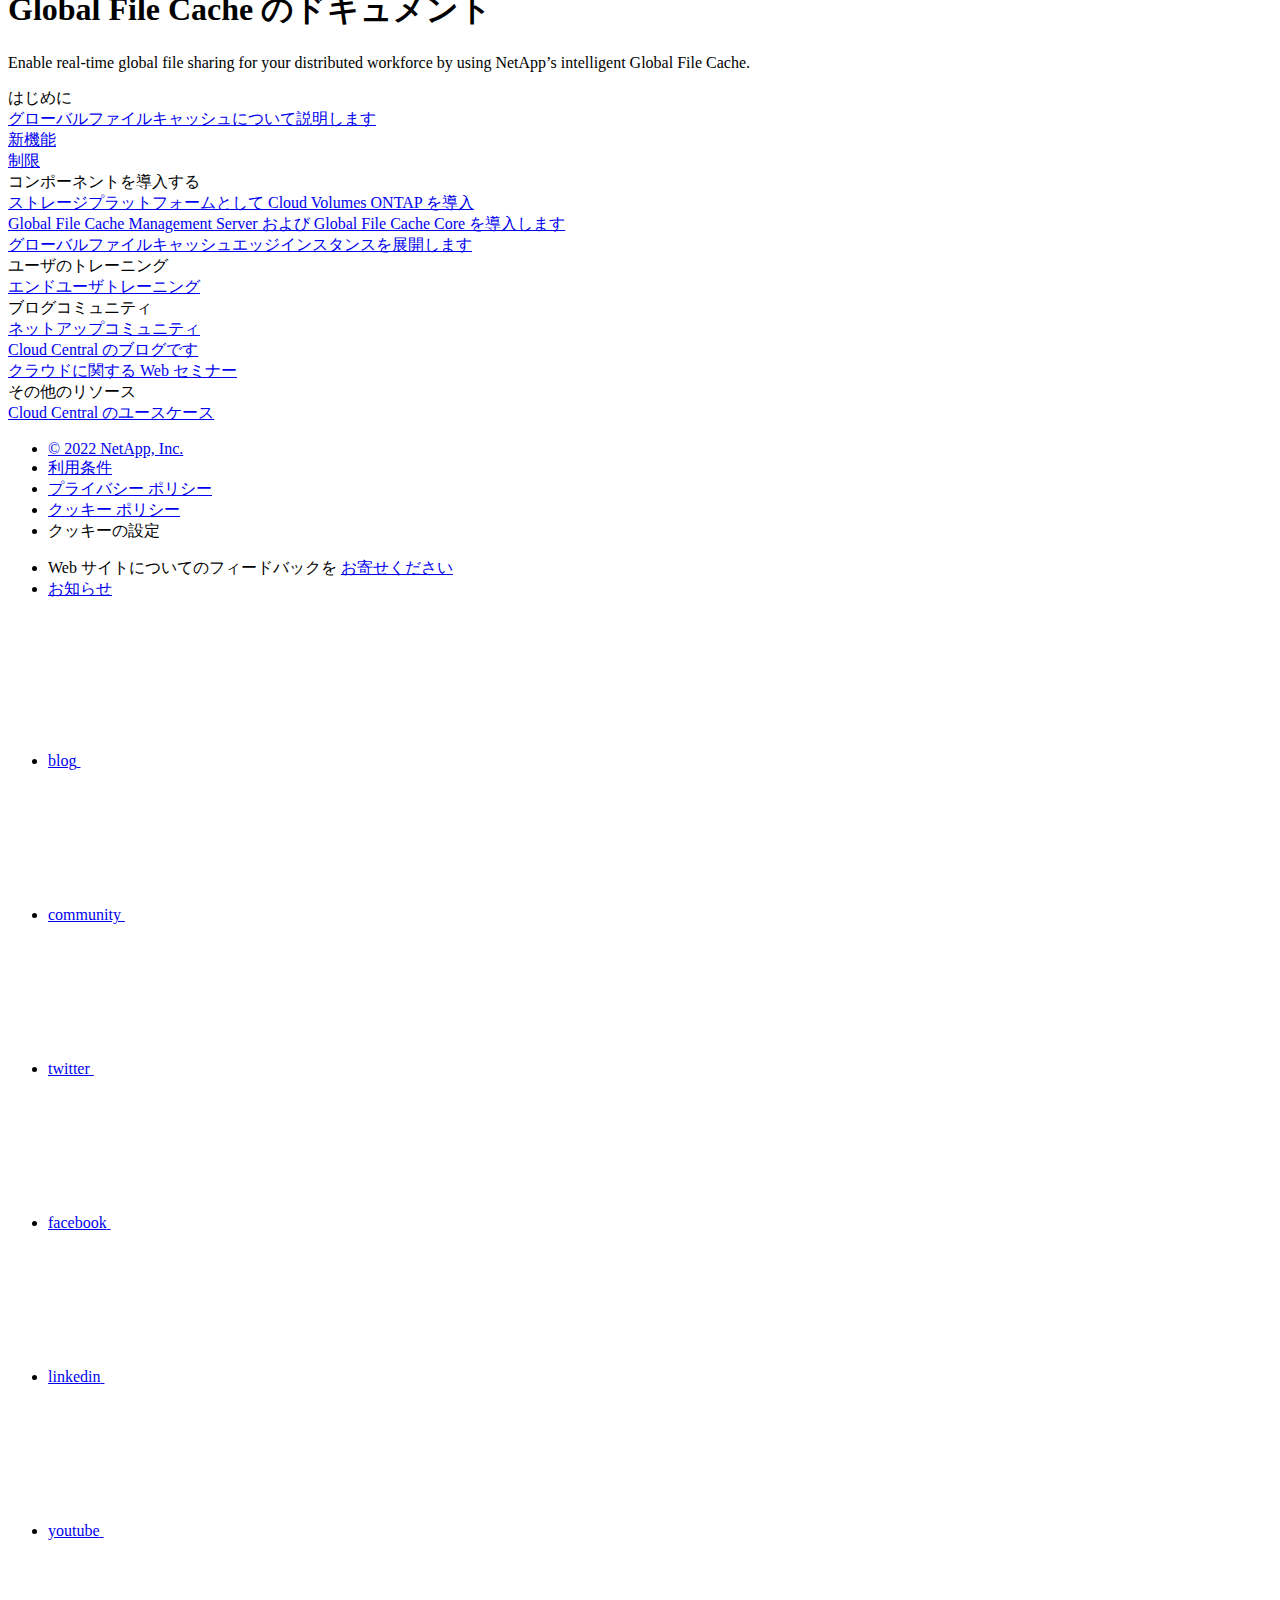
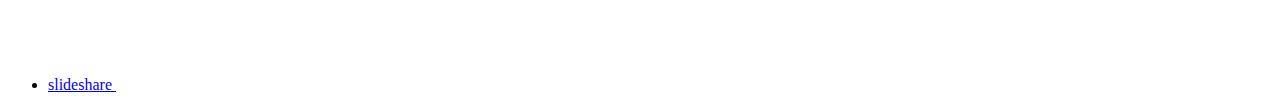
==== commit 9df7bc18: "Deploying to gh-pages from  @ 756b0205617d05ed6e90e082dee44a932d408c27 🚀" ====
--- a/index.html
+++ b/index.html
@@ -45,31 +45,61 @@
   <link rel="stylesheet" href='/ja-jp/cloud-manager-file-cache/css/na-utility.css' type='text/css'>
   <link rel="stylesheet" href='/ja-jp/cloud-manager-file-cache/css/na-sidebar.css' type='text/css'>
   <link rel='stylesheet' href='/ja-jp/cloud-manager-file-cache/css/clouddocs.css' type='text/css'>
+  <link rel='stylesheet' href='/ja-jp/cloud-manager-file-cache/css/custom-dropdown.css' type='text/css'>
   <link rel='stylesheet' href='/ja-jp/cloud-manager-file-cache/css/na-pagenav.css' type='text/css'>
 
   
   <link rel="stylesheet" href="/ja-jp/cloud-manager-file-cache/css/landing-page.css" type="text/css">
   <link rel="stylesheet" href="/ja-jp/cloud-manager-file-cache/css/tabbed-blocks.css" type="text/css">
-  <link rel='stylesheet' href='/ja-jp/cloud-manager-file-cache/css/na-feature.css' type='text/css'><script src="https://cdnjs.cloudflare.com/ajax/libs/jquery/2.1.4/jquery.min.js"></script>
+  <!-- Canonical url -->
+  <link rel='stylesheet' href='/ja-jp/cloud-manager-file-cache/css/na-feature.css' type='text/css'><!-- Top level site integrations --><script>
+    if (document.location.hostname === "docs.netapp.com") {
+      var head = document.getElementsByTagName('head')[0];
+      var onetrustConsent = document.createElement("script");
+      onetrustConsent.type = "text/javascript";
+      onetrustConsent.src = "https://cdn.cookielaw.org/consent/72570c5c-fe30-465f-b0e0-b77f7fb4ae34/OtAutoBlock.js";
+      head.appendChild(onetrustConsent);
+
+      var onetrustScript = document.createElement("script");
+      onetrustScript.type = "text/javascript";
+      onetrustScript.src = "https://cdn.cookielaw.org/scripttemplates/otSDKStub.js";
+      onetrustScript.charset = "UTF-8";
+      onetrustScript.dataset.documentLanguage = "true";
+      onetrustScript.dataset.domainScript = "72570c5c-fe30-465f-b0e0-b77f7fb4ae34";
+      head.appendChild(onetrustScript);
+    }
+
+    function OptanonWrapper() { }
+
+    if (document.location.hostname === "docs.netapp.com") {
+      var adobe = document.createElement("script");
+      adobe.type = "text/plain";
+      adobe.className = "optanon-category-C0002";
+      adobe.src = "//assets.adobedtm.com/60287eadf1ee/c284da483c83/launch-e9ff3acac59f.min.js";
+      head.appendChild(adobe);
+
+      var google = document.createElement("script");
+      google.type = "text/plain";
+      google.className = "optanon-category-C0002";
+      google.src = "https://www.googletagmanager.com/gtag/js?id=UA-81697994-3";
+      head.appendChild(google);
+
+      window.dataLayer = window.dataLayer || [];
+      function gtag(){dataLayer.push(arguments);}
+      gtag('js', new Date());
+      gtag('config', 'UA-81697994-3');
+    }
+  </script>
+  <script src="https://cdnjs.cloudflare.com/ajax/libs/jquery/2.1.4/jquery.min.js"></script>
   <script src="https://cdnjs.cloudflare.com/ajax/libs/jquery-cookie/1.4.1/jquery.cookie.min.js"></script>
 
-  <!-- Used for Product Family Page Sidebar Visibility --><link rel="stylesheet" href='/ja-jp/cloud-manager-file-cache/css/product-family.css' type="text/css">
-  <script src='/ja-jp/cloud-manager-file-cache/js/product-family.js'></script><!-- Used to import Promise for IE. Required for SearchKit -->
+  <!-- Used for Product Family Page Sidebar Visibility --><!-- Used to import Promise for IE. Required for SearchKit -->
   <script src="https://cdnjs.cloudflare.com/ajax/libs/bluebird/3.3.5/bluebird.min.js"></script><script src='/ja-jp/cloud-manager-file-cache/js/na-search.js'></script><script src='/ja-jp/cloud-manager-file-cache/js/na-pagenav.js'></script><link rel='stylesheet' href='/ja-jp/cloud-manager-file-cache/css/prism.css' type='text/css'>
   <link rel='stylesheet' href='/ja-jp/cloud-manager-file-cache/css/prism-netapp.css' type='text/css'>
 
 
   <script src='/ja-jp/cloud-manager-file-cache/js/na-utility.js'></script>
   <script src='/ja-jp/cloud-manager-file-cache/js/clouddocs.js'></script>
-  <script>
-  if (document.location.hostname === "docs.netapp.com") {
-    var head = document.getElementsByTagName('head')[0];
-    var adobe = document.createElement("script");
-    adobe.type = "text/javascript";
-    adobe.src = "//assets.adobedtm.com/60287eadf1ee/c284da483c83/launch-e9ff3acac59f.min.js";
-    head.appendChild(adobe);
-  }
-  </script>
   <script src='/ja-jp/cloud-manager-file-cache/js/jquery.navgoco.min.js'></script>
   <script src="https://maxcdn.bootstrapcdn.com/bootstrap/3.3.7/js/bootstrap.min.js" integrity="sha384-Tc5IQib027qvyjSMfHjOMaLkfuWVxZxUPnCJA7l2mCWNIpG9mGCD8wGNIcPD7Txa" crossorigin="anonymous"></script>
   <script src='/ja-jp/cloud-manager-file-cache/js/toc.js'></script>
@@ -122,16 +152,8 @@
               $("#tg-sb-icon").toggleClass('fa-toggle-off');
           });
       });
-  </script><script async src="https://www.googletagmanager.com/gtag/js?id=UA-81697994-3"></script>
-  <script>
-  if (document.location.hostname === "docs.netapp.com") {
-    window.dataLayer = window.dataLayer || [];
-    function gtag(){dataLayer.push(arguments);}
-    gtag('js', new Date());
-    gtag('config', 'UA-81697994-3');
-  }
   </script>
-  <script src='/ja-jp/cloud-manager-file-cache/js/version-dropdown.js'></script>
+  <script src='/ja-jp/cloud-manager-file-cache/js/custom-dropdown.js'></script>
   <script src='/ja-jp/cloud-manager-file-cache/js/FileSaver.min.js'></script>
   <script src='/ja-jp/cloud-manager-file-cache/js/jszip-utils.min.js'></script>
   <script src='/ja-jp/cloud-manager-file-cache/js/jszip.min.js'></script>
@@ -139,20 +161,15 @@
 </head>
 
 
-  <body class role="document">
+  <body class role="document" data-flavor="">
     <div id="page" class="n-off-canvas-menu">
       <div class="n-off-canvas-menu__menu"><!--TODO: Add offcanvas code --></div>
       <div class="n-off-canvas-menu__content-wrap">
         <header class="site-header" id="banner">
   
   <!-- Start Page Toolbar -->
-  <div class="page-nav-toolbar">
-    <div id="version-dropdown"></div>
-    <div class="page-nav-contribute"  >
-      <a target="_blank" href="https://github.com/NetAppDocs/cloud-manager-file-cache/issues/new?body=Page%3A%20[Global File Cache のドキュメント](https://docs.netapp.com/ja-jp/cloud-manager-file-cache/index.html)" class="page-nav-contribute-link" role="button"><img src="/ja-jp/cloud-manager-file-cache/images/discuss-sm.svg" class="github-icon" />ドキュメントの変更をリクエスト</a>
-      <a target="_blank" href="https://github.com/NetAppDocs/cloud-manager-file-cache/blob/main/index.adoc" class="page-nav-contribute-link" role="button"><img src="/ja-jp/cloud-manager-file-cache/images/edit-sm.svg" class="github-icon" />GitHub で編集</a>
-      <a target="_blank" href="https://docs.netapp.com/us-en/contribute/" class="page-nav-contribute-link"  ><img src="/ja-jp/cloud-manager-file-cache/images/article-sm.svg" class="github-icon" />寄稿者向けガイド</a>
-    </div>
+  
+  <div class="page-nav-toolbar"><div class="page-nav-contribute"><a target="_blank" href="https://github.com/NetAppDocs/cloud-manager-file-cache/issues/new?body=Page%3A%20[Global File Cache のドキュメント](https://docs.netapp.com/ja-jp/cloud-manager-file-cache/index.html)" class="page-nav-contribute-link" role="button"><img src="/ja-jp/cloud-manager-file-cache/images/discuss-sm.svg" class="github-icon" />ドキュメントの変更をリクエスト</a><a target="_blank" href="https://github.com/NetAppDocs/cloud-manager-file-cache/blob/main/index.adoc" class="page-nav-contribute-link" role="button"><img src="/ja-jp/cloud-manager-file-cache/images/edit-sm.svg" class="github-icon" />GitHub で編集</a><a target="_blank" href="https://docs.netapp.com/us-en/contribute/" class="page-nav-contribute-link"  ><img src="/ja-jp/cloud-manager-file-cache/images/article-sm.svg" class="github-icon" />寄稿者向けガイド</a></div>
     <div class="page-nav-container">
       <nav class="page-nav-fixed">
         <div class="page-nav-title">このページ</div>
@@ -162,6 +179,7 @@
       </nav>
     </div>
   </div>
+  
   
   <!-- Start top_hat -->
   <div class="n-top-hat">
@@ -245,7 +263,8 @@
           data-did-you-mean="{suggestion} を検索" 
           data-no-results-found-did-you-mean="{query} に該当する結果はありません。{suggestion} の間違いではありませんか?" 
           data-results-found="{hitCount} 件見つかりました"  
-          data-sk-es-pf-indexes=""></div>
+          data-sk-es-pf-indexes=""
+          data-flavor=""></div>
           <button class="n-property-bar__search-toggle-button" type="button">
             <svg class="n-icon-search n-property-bar__search-toggle-button-icon" aria-labelledby="title">
               <title>search</title>
@@ -334,6 +353,9 @@
 </div>
 <div class="n-pdf-body-container">
   <ul id="toggleContainerPdf" class="n-pdf-body" style="display:none;"><li class="pdf-ux-container">
+        
+        
+        
         <a target="_blank" href="/ja-jp/cloud-manager-file-cache/pdfs/fullsite-sidebar/Global_File_Cache_のドキュメント.pdf" >
           <img src="/ja-jp/cloud-manager-file-cache/images/pdf.png" width="16" height="16"/>このドキュメントサイトのPDF</a>
 
@@ -353,6 +375,9 @@
     
       <ul class="subfolders" style="display:none;">
         <li class="pdf-ux-container">
+          
+          
+          
           <a target="_blank" 
             
               href="/ja-jp/cloud-manager-file-cache/pdfs/sidebar/リリースノート.pdf" 
@@ -379,6 +404,9 @@
     
       <ul class="subfolders" style="display:none;">
         <li class="pdf-ux-container">
+          
+          
+          
           <a target="_blank" 
             
               href="/ja-jp/cloud-manager-file-cache/pdfs/sidebar/はじめに.pdf" 
@@ -411,6 +439,9 @@
     
       <ul class="subfolders" style="display:none;">
         <li class="pdf-ux-container">
+          
+          
+          
           <a target="_blank" 
             
               href="/ja-jp/cloud-manager-file-cache/pdfs/sidebar/グローバルファイルキャッシュを使用します.pdf" 
@@ -437,6 +468,9 @@
     
       <ul class="subfolders" style="display:none;">
         <li class="pdf-ux-container">
+          
+          
+          
           <a target="_blank" 
             
               href="/ja-jp/cloud-manager-file-cache/pdfs/sidebar/知識とサポート.pdf" 
@@ -550,6 +584,7 @@
 <!-- this highlights the active parent class in the navgoco sidebar. this is critical so that the parent expands when you're viewing a page. This must appear below the sidebar code above. Otherwise, if placed inside customscripts.js, the script runs before the sidebar code runs and the class never gets inserted.-->
 <script>$("li.active").parents('li').toggleClass("active");</script>
 
+
   </div>
   
 
@@ -605,115 +640,147 @@
 </section><div class="n-band__content">
   <div class="n-layout-flex" data-ntap-layout="4">
     
-    <div class="n-feature-block n-feature-block__align--center n-layout-flex__item ie-feature-block">
-      <div class="n-feature-block__content">
-        <div class="ie-feature-block__header">
-          <div class="ie-feature-block__text">
-            はじめに
+      
+      <div class="n-feature-block n-feature-block__align--center n-layout-flex__item ie-feature-block">
+        <div class="n-feature-block__content">
+          <div class="ie-feature-block__header">
+            <div class="ie-feature-block__text">
+              はじめに
+            </div>
           </div>
-        </div>
-        
-        <div class="ie-feature-block__section">
-          
-          <a class="ie-feature-block__link" href="concept-gfc.html">グローバルファイルキャッシュについて説明します</a>
-        </div>
-        
-        <div class="ie-feature-block__section">
-          
-          <a class="ie-feature-block__link" href="whats-new.html">新機能</a>
-        </div>
-        
-        <div class="ie-feature-block__section">
-          
-          <a class="ie-feature-block__link" href="concept-gfc.html#limitations">制限</a>
-        </div>
-        
-      </div>
-    </div>
-    
-    <div class="n-feature-block n-feature-block__align--center n-layout-flex__item ie-feature-block">
-      <div class="n-feature-block__content">
-        <div class="ie-feature-block__header">
-          <div class="ie-feature-block__text">
-            コンポーネントを導入する
+          
+            
+            <div class="ie-feature-block__section">
+              
+              <a class="ie-feature-block__link" href="concept-gfc.html">グローバルファイルキャッシュについて説明します</a>
+            </div>
+            
+          
+            
+            <div class="ie-feature-block__section">
+              
+              <a class="ie-feature-block__link" href="whats-new.html">新機能</a>
+            </div>
+            
+          
+            
+            <div class="ie-feature-block__section">
+              
+              <a class="ie-feature-block__link" href="concept-gfc.html#limitations">制限</a>
+            </div>
+            
+          
+        </div>
+      </div>
+      
+    
+      
+      <div class="n-feature-block n-feature-block__align--center n-layout-flex__item ie-feature-block">
+        <div class="n-feature-block__content">
+          <div class="ie-feature-block__header">
+            <div class="ie-feature-block__text">
+              コンポーネントを導入する
+            </div>
           </div>
-        </div>
-        
-        <div class="ie-feature-block__section">
-          
-          <a class="ie-feature-block__link" href="task-gfc-getting-started.html#deploy-cloud-volumes-ontap-as-your-storage-platform">ストレージプラットフォームとして Cloud Volumes ONTAP を導入</a>
-        </div>
-        
-        <div class="ie-feature-block__section">
-          
-          <a class="ie-feature-block__link" href="task-gfc-getting-started.html#enable-global-file-cache-in-your-working-environment">Global File Cache Management Server および Global File Cache Core を導入します</a>
-        </div>
-        
-        <div class="ie-feature-block__section">
-          
-          <a class="ie-feature-block__link" href="task-deploy-gfc-edge-instances.html">グローバルファイルキャッシュエッジインスタンスを展開します</a>
-        </div>
-        
-      </div>
-    </div>
-    
-    <div class="n-feature-block n-feature-block__align--center n-layout-flex__item ie-feature-block">
-      <div class="n-feature-block__content">
-        <div class="ie-feature-block__header">
-          <div class="ie-feature-block__text">
-            ユーザのトレーニング
+          
+            
+            <div class="ie-feature-block__section">
+              
+              <a class="ie-feature-block__link" href="task-gfc-getting-started.html#deploy-cloud-volumes-ontap-as-your-storage-platform">ストレージプラットフォームとして Cloud Volumes ONTAP を導入</a>
+            </div>
+            
+          
+            
+            <div class="ie-feature-block__section">
+              
+              <a class="ie-feature-block__link" href="task-gfc-getting-started.html#enable-global-file-cache-in-your-working-environment">Global File Cache Management Server および Global File Cache Core を導入します</a>
+            </div>
+            
+          
+            
+            <div class="ie-feature-block__section">
+              
+              <a class="ie-feature-block__link" href="task-deploy-gfc-edge-instances.html">グローバルファイルキャッシュエッジインスタンスを展開します</a>
+            </div>
+            
+          
+        </div>
+      </div>
+      
+    
+      
+      <div class="n-feature-block n-feature-block__align--center n-layout-flex__item ie-feature-block">
+        <div class="n-feature-block__content">
+          <div class="ie-feature-block__header">
+            <div class="ie-feature-block__text">
+              ユーザのトレーニング
+            </div>
           </div>
-        </div>
-        
-        <div class="ie-feature-block__section">
-          
-          <a class="ie-feature-block__link" href="concept-gfc-enduser-training.html">エンドユーザトレーニング</a>
-        </div>
-        
-      </div>
-    </div>
-    
-    <div class="n-feature-block n-feature-block__align--center n-layout-flex__item ie-feature-block">
-      <div class="n-feature-block__content">
-        <div class="ie-feature-block__header">
-          <div class="ie-feature-block__text">
-            ブログコミュニティ
+          
+            
+            <div class="ie-feature-block__section">
+              
+              <a class="ie-feature-block__link" href="concept-gfc-enduser-training.html">エンドユーザトレーニング</a>
+            </div>
+            
+          
+        </div>
+      </div>
+      
+    
+      
+      <div class="n-feature-block n-feature-block__align--center n-layout-flex__item ie-feature-block">
+        <div class="n-feature-block__content">
+          <div class="ie-feature-block__header">
+            <div class="ie-feature-block__text">
+              ブログコミュニティ
+            </div>
           </div>
-        </div>
-        
-        <div class="ie-feature-block__section">
-          
-          <a class="ie-feature-block__link" href="https://community.netapp.com/t5/Cloud-Data-Services/ct-p/CDS">ネットアップコミュニティ</a>
-        </div>
-        
-        <div class="ie-feature-block__section">
-          
-          <a class="ie-feature-block__link" href="https://cloud.netapp.com/blog">Cloud Central のブログです</a>
-        </div>
-        
-        <div class="ie-feature-block__section">
-          
-          <a class="ie-feature-block__link" href="https://cloud.netapp.com/events">クラウドに関する Web セミナー</a>
-        </div>
-        
-      </div>
-    </div>
-    
-    <div class="n-feature-block n-feature-block__align--center n-layout-flex__item ie-feature-block">
-      <div class="n-feature-block__content">
-        <div class="ie-feature-block__header">
-          <div class="ie-feature-block__text">
-            その他のリソース
+          
+            
+            <div class="ie-feature-block__section">
+              
+              <a class="ie-feature-block__link" href="https://community.netapp.com/t5/Cloud-Data-Services/ct-p/CDS">ネットアップコミュニティ</a>
+            </div>
+            
+          
+            
+            <div class="ie-feature-block__section">
+              
+              <a class="ie-feature-block__link" href="https://cloud.netapp.com/blog">Cloud Central のブログです</a>
+            </div>
+            
+          
+            
+            <div class="ie-feature-block__section">
+              
+              <a class="ie-feature-block__link" href="https://cloud.netapp.com/events">クラウドに関する Web セミナー</a>
+            </div>
+            
+          
+        </div>
+      </div>
+      
+    
+      
+      <div class="n-feature-block n-feature-block__align--center n-layout-flex__item ie-feature-block">
+        <div class="n-feature-block__content">
+          <div class="ie-feature-block__header">
+            <div class="ie-feature-block__text">
+              その他のリソース
+            </div>
           </div>
-        </div>
-        
-        <div class="ie-feature-block__section">
-          
-          <a class="ie-feature-block__link" href="https://cloud.netapp.com/global-file-cache">Cloud Central のユースケース</a>
-        </div>
-        
-      </div>
-    </div>
+          
+            
+            <div class="ie-feature-block__section">
+              
+              <a class="ie-feature-block__link" href="https://cloud.netapp.com/global-file-cache">Cloud Central のユースケース</a>
+            </div>
+            
+          
+        </div>
+      </div>
+      
     
   </div>
 </div>
@@ -738,98 +805,122 @@
   <div class="n-footer__bottom">
     <div class="n-container">
       <div class="n-footer__bottom-left">
-
         <div class="n-footer__copyright">
           <ul class="n-footer__copyright-list">
             <li class="n-footer__copyright-link">
-            <a href="https://www.netapp.com/us/legal/copyright.aspx">© 2022 NetApp, Inc.</a>
-            </li>
-
-</ul>
-</div>
-<div class="n-footer__social-links">
-<ul class="n-footer__social-link-list">
-<li class="n-footer__social-link-list-item">
-<a class="n-footer__social-link" data-ntap-social="follow-blog" href="https://blog.netapp.com" target="_blank" title="blog" alt="blog">
-<span class="n-footer__social-link-text">blog</span>
-<svg class="n-icon-blog n-footer__social-link-icon" aria-labelledby="title">
-  <title>blog@</title>
-  <use xmlns:xlink="http://www.w3.org/1999/xlink" xlink:href="/ja-jp/cloud-manager-file-cache/common/svg/sprite.svg#blog"></use>
-</svg>
-
-</a>
-</li>
-<li class="n-footer__social-link-list-item">
-<a class="n-footer__social-link" data-ntap-social="follow-community" href="https://community.netapp.com/" target="_blank" title="community" alt="community">
-<span class="n-footer__social-link-text">community</span>
-<svg class="n-icon-community n-footer__social-link-icon" aria-labelledby="title">
-<title>community@</title>
-<use xmlns:xlink="http://www.w3.org/1999/xlink" xlink:href="/ja-jp/cloud-manager-file-cache/common/svg/sprite.svg#comments"></use>
-</svg>
-
-</a>
-</li>
-<li class="n-footer__social-link-list-item">
-<a class="n-footer__social-link" data-ntap-social="follow-twitter" href="https://twitter.com/netapp" target="_blank" title="twitter" alt="twitter">
-<span class="n-footer__social-link-text">twitter</span>
-<svg class="n-icon-twitter n-footer__social-link-icon" aria-labelledby="title">
-<title>twitter@</title>
-<use xmlns:xlink="http://www.w3.org/1999/xlink" xlink:href="/ja-jp/cloud-manager-file-cache/common/svg/sprite.svg#twitter"></use>
-</svg>
-
-</a>
-</li>
-<li class="n-footer__social-link-list-item">
-<a class="n-footer__social-link" data-ntap-social="follow-facebook" href="https://www.facebook.com/NetApp" target="_blank" title="facebook" alt="facebook">
-<span class="n-footer__social-link-text">facebook</span>
-<svg class="n-icon-facebook n-footer__social-link-icon" aria-labelledby="title">
-<title>facebook@</title>
-<use xmlns:xlink="http://www.w3.org/1999/xlink" xlink:href="/ja-jp/cloud-manager-file-cache/common/svg/sprite.svg#facebook"></use>
-</svg>
-
-</a>
-</li>
-<li class="n-footer__social-link-list-item">
-<a class="n-footer__social-link" data-ntap-social="follow-linkedin" href="https://www.linkedin.com/company/netapp" target="_blank" title="linkedin" alt="linkedin">
-<span class="n-footer__social-link-text">linkedin</span>
-<svg class="n-icon-linkedin n-footer__social-link-icon" aria-labelledby="title">
-<title>linkedin@</title>
-<use xmlns:xlink="http://www.w3.org/1999/xlink" xlink:href="/ja-jp/cloud-manager-file-cache/common/svg/sprite.svg#linkedin"></use>
-</svg>
-
-</a>
-</li>
-<li class="n-footer__social-link-list-item">
-<a class="n-footer__social-link" data-ntap-social="follow-youtube" href="https://www.youtube.com/user/NetAppTV" target="_blank" title="youtube" alt="youtube">
-<span class="n-footer__social-link-text">youtube</span>
-<svg class="n-icon-youtube n-footer__social-link-icon" aria-labelledby="title">
-<title>youtube@</title>
-<use xmlns:xlink="http://www.w3.org/1999/xlink" xlink:href="/ja-jp/cloud-manager-file-cache/common/svg/sprite.svg#youtube"></use>
-</svg>
-
-</a>
-</li>
-<li class="n-footer__social-link-list-item">
-<a class="n-footer__social-link" data-ntap-social="follow-slideshare" href="https://www.slideshare.net/NetApp" target="_blank" title="slideshare" alt="slideshare">
-<span class="n-footer__social-link-text">slideshare</span>
-<svg class="n-icon-slideshare n-footer__social-link-icon" aria-labelledby="title">
-<title>slideshare@</title>
-<use xmlns:xlink="http://www.w3.org/1999/xlink" xlink:href="/ja-jp/cloud-manager-file-cache/common/svg/sprite.svg#slideshare"></use>
-</svg>
-
-</a>
-</li>
-</ul>
-</div>
-
-</div>
-<div class="n-footer__bottom-right">
-  <p class="n-footer__fine-print">Web サイトについてのフィードバックを<a target="_self" href="javascript:netapp_mailto()" class="n-footer__copyright">お寄せください</a>
-  <a href="https://docs.netapp.com/ja-jp/announcements/" class="n-footer__copyright">お知らせ</a>
-  </p>
-</div>
-</div>
-</div>
+              <a href="https://www.netapp.com/us/legal/copyright.aspx">© 2022 NetApp, Inc.</a>
+            </li>
+            <li class="n-footer__copyright-link">
+              <a href="https://www.netapp.com/company/legal/terms-of-use/">利用条件</a>
+            </li>
+            <li class="n-footer__copyright-link">
+              <a href="https://www.netapp.com/company/legal/privacy-policy/">プライバシー ポリシー</a>
+            </li>
+            <li class="n-footer__copyright-link">
+              <a href="https://www.netapp.com/company/legal/cookie-policy/">クッキー ポリシー</a>
+            </li>
+            <li class="n-footer__copyright-link">
+              <a class="ot-sdk-show-settings">クッキーの設定</a>
+            </li>
+          </ul>
+        </div>
+      </div>
+      <div class="n-footer__bottom-right">
+        <div class="n-footer__copyright">
+          <ul class="n-footer__copyright-list">
+            <li class="n-footer__copyright-link">
+              <span class="n-footer__fine-print">Web サイトについてのフィードバックを</span>
+              <a target="_self" href="javascript:netapp_mailto()">お寄せください</a>
+            </li>
+            <li class="n-footer__copyright-link">
+              <a href="https://docs.netapp.com/ja-jp/announcements/">お知らせ</a>
+            </li>
+          </ul>
+        </div>
+        <div class="n-footer__social-links">
+          <ul class="n-footer__social-link-list">
+            <li class="n-footer__social-link-list-item">
+              <a class="n-footer__social-link" data-ntap-social="follow-blog" href="https://blog.netapp.com"
+                target="_blank" title="blog" alt="blog">
+                <span class="n-footer__social-link-text">blog</span>
+                <svg class="n-icon-blog n-footer__social-link-icon" aria-labelledby="title">
+                  <title>blog@</title>
+                  <use xmlns:xlink="http://www.w3.org/1999/xlink"
+                    xlink:href="/ja-jp/cloud-manager-file-cache/common/svg/sprite.svg#blog"></use>
+                </svg>
+              </a>
+            </li>
+            <li class="n-footer__social-link-list-item">
+              <a class="n-footer__social-link" data-ntap-social="follow-community" href="https://community.netapp.com/"
+                target="_blank" title="community" alt="community">
+                <span class="n-footer__social-link-text">community</span>
+                <svg class="n-icon-community n-footer__social-link-icon" aria-labelledby="title">
+                  <title>community@</title>
+                  <use xmlns:xlink="http://www.w3.org/1999/xlink"
+                    xlink:href="/ja-jp/cloud-manager-file-cache/common/svg/sprite.svg#comments"></use>
+                </svg>
+              </a>
+            </li>
+            <li class="n-footer__social-link-list-item">
+              <a class="n-footer__social-link" data-ntap-social="follow-twitter" href="https://twitter.com/netapp"
+                target="_blank" title="twitter" alt="twitter">
+                <span class="n-footer__social-link-text">twitter</span>
+                <svg class="n-icon-twitter n-footer__social-link-icon" aria-labelledby="title">
+                  <title>twitter@</title>
+                  <use xmlns:xlink="http://www.w3.org/1999/xlink"
+                    xlink:href="/ja-jp/cloud-manager-file-cache/common/svg/sprite.svg#twitter"></use>
+                </svg>
+              </a>
+            </li>
+            <li class="n-footer__social-link-list-item">
+              <a class="n-footer__social-link" data-ntap-social="follow-facebook" href="https://www.facebook.com/NetApp"
+                target="_blank" title="facebook" alt="facebook">
+                <span class="n-footer__social-link-text">facebook</span>
+                <svg class="n-icon-facebook n-footer__social-link-icon" aria-labelledby="title">
+                  <title>facebook@</title>
+                  <use xmlns:xlink="http://www.w3.org/1999/xlink"
+                    xlink:href="/ja-jp/cloud-manager-file-cache/common/svg/sprite.svg#facebook"></use>
+                </svg>
+              </a>
+            </li>
+            <li class="n-footer__social-link-list-item">
+              <a class="n-footer__social-link" data-ntap-social="follow-linkedin"
+                href="https://www.linkedin.com/company/netapp" target="_blank" title="linkedin" alt="linkedin">
+                <span class="n-footer__social-link-text">linkedin</span>
+                <svg class="n-icon-linkedin n-footer__social-link-icon" aria-labelledby="title">
+                  <title>linkedin@</title>
+                  <use xmlns:xlink="http://www.w3.org/1999/xlink"
+                    xlink:href="/ja-jp/cloud-manager-file-cache/common/svg/sprite.svg#linkedin"></use>
+                </svg>
+              </a>
+            </li>
+            <li class="n-footer__social-link-list-item">
+              <a class="n-footer__social-link" data-ntap-social="follow-youtube"
+                href="https://www.youtube.com/user/NetAppTV" target="_blank" title="youtube" alt="youtube">
+                <span class="n-footer__social-link-text">youtube</span>
+                <svg class="n-icon-youtube n-footer__social-link-icon" aria-labelledby="title">
+                  <title>youtube@</title>
+                  <use xmlns:xlink="http://www.w3.org/1999/xlink"
+                    xlink:href="/ja-jp/cloud-manager-file-cache/common/svg/sprite.svg#youtube"></use>
+                </svg>
+              </a>
+            </li>
+            <li class="n-footer__social-link-list-item">
+              <a class="n-footer__social-link" data-ntap-social="follow-slideshare"
+                href="https://www.slideshare.net/NetApp" target="_blank" title="slideshare" alt="slideshare">
+                <span class="n-footer__social-link-text">slideshare</span>
+                <svg class="n-icon-slideshare n-footer__social-link-icon" aria-labelledby="title">
+                  <title>slideshare@</title>
+                  <use xmlns:xlink="http://www.w3.org/1999/xlink"
+                    xlink:href="/ja-jp/cloud-manager-file-cache/common/svg/sprite.svg#slideshare"></use>
+                </svg>
+              </a>
+            </li>
+          </ul>
+        </div>
+      </div>
+    </div>
+  </div>
 </footer>
 
       </div><!-- Elasticsearch JS -->
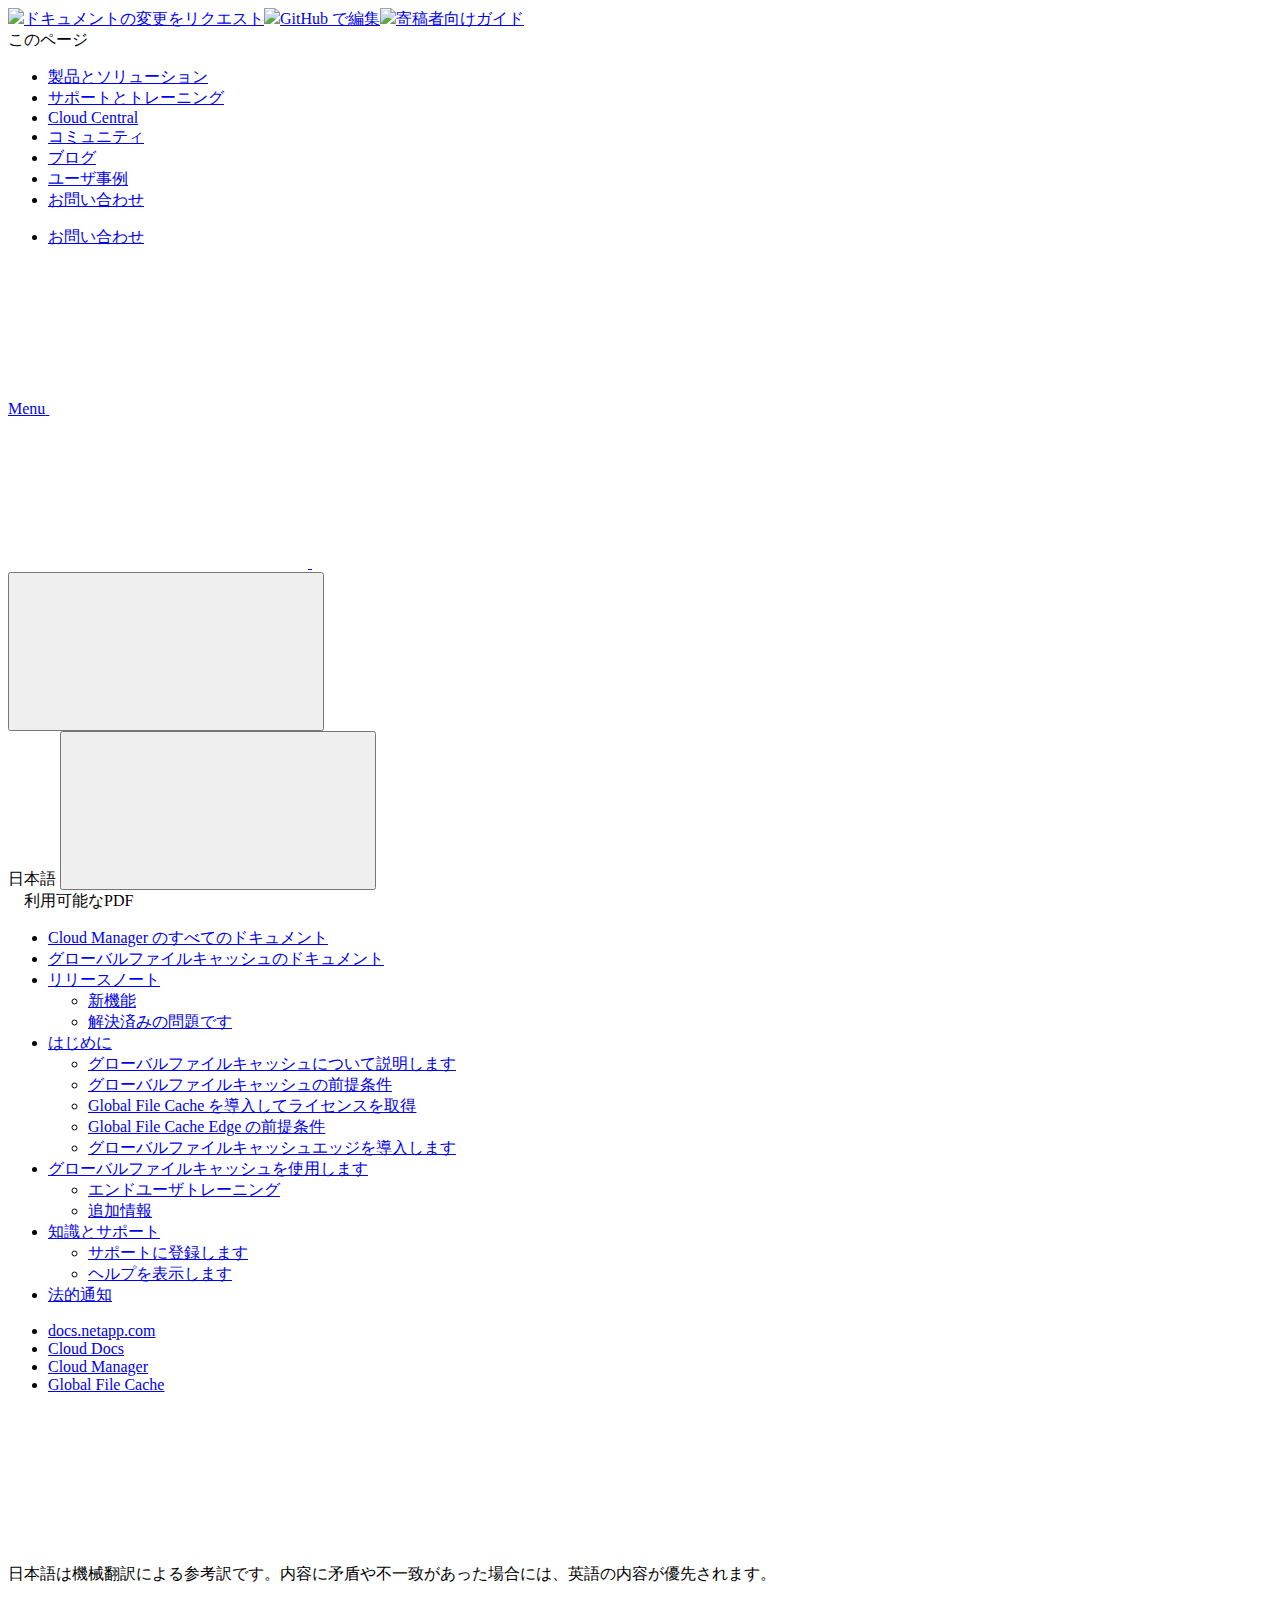
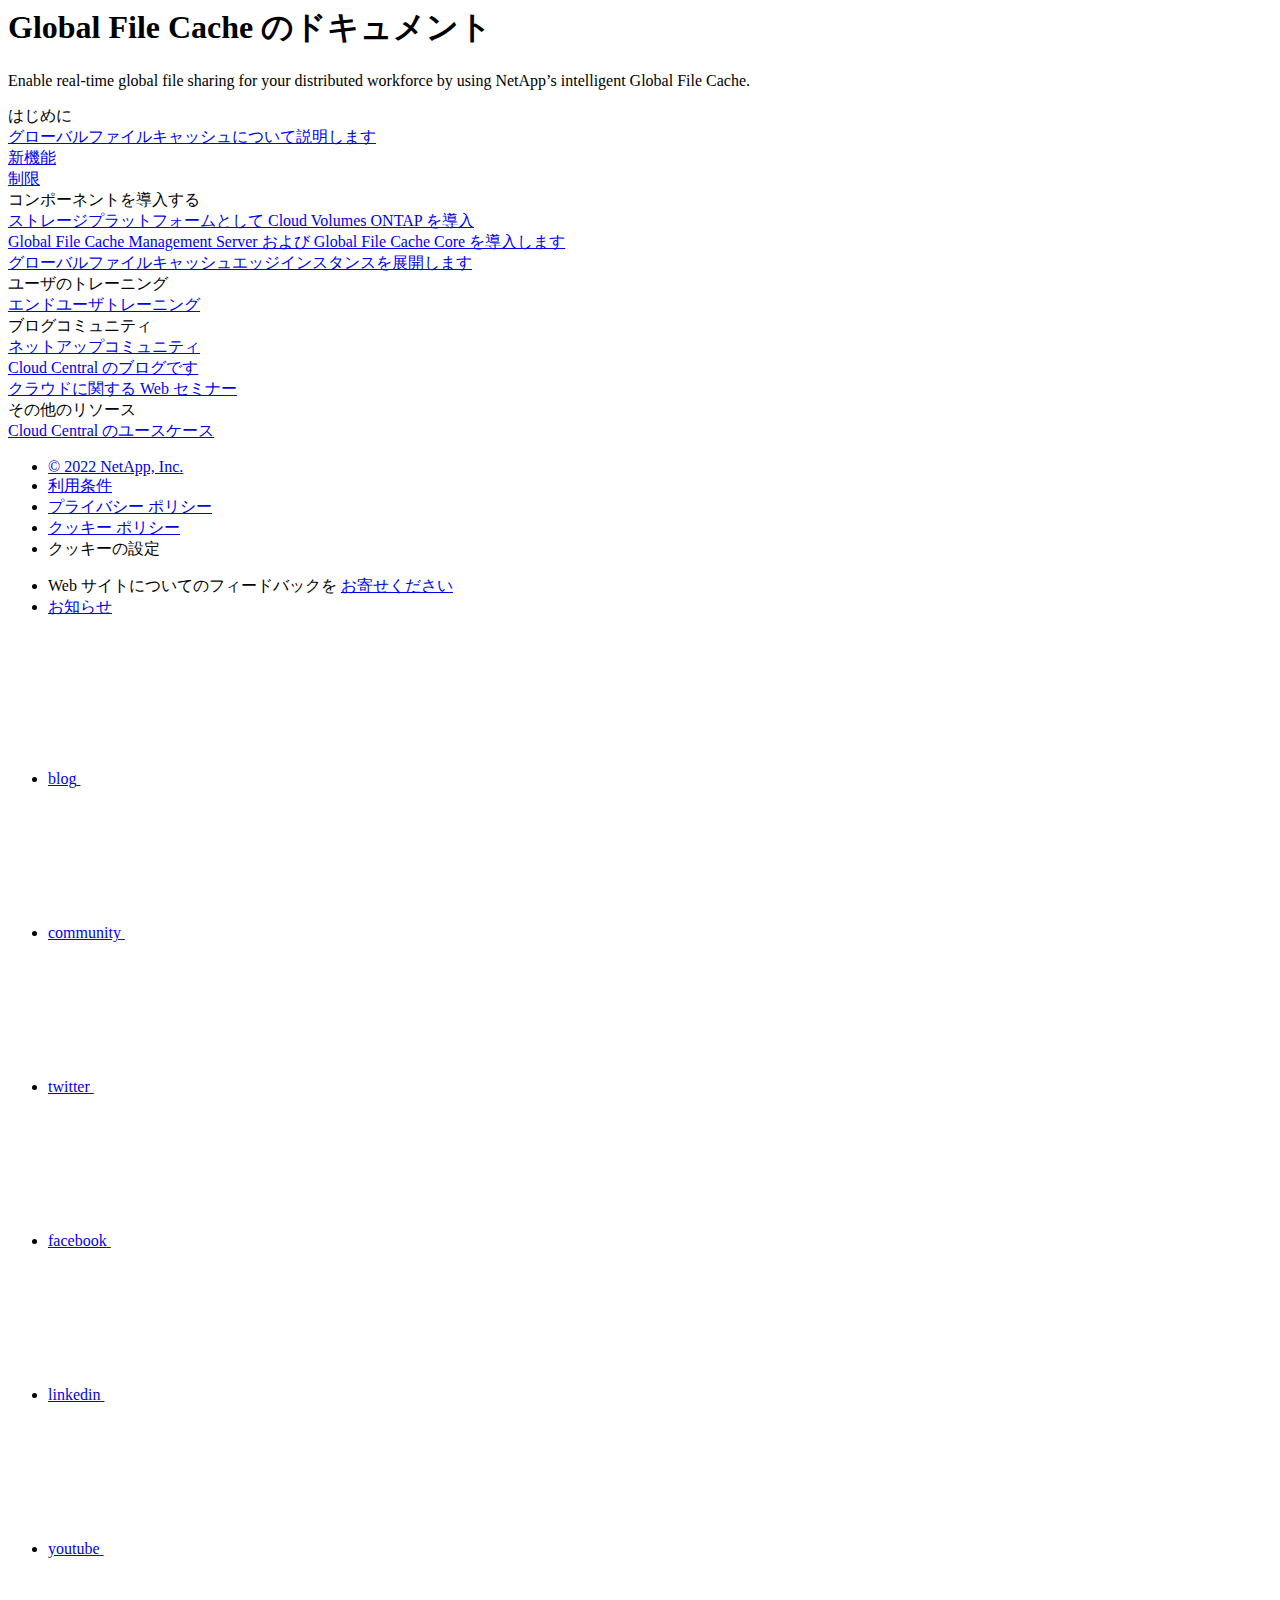
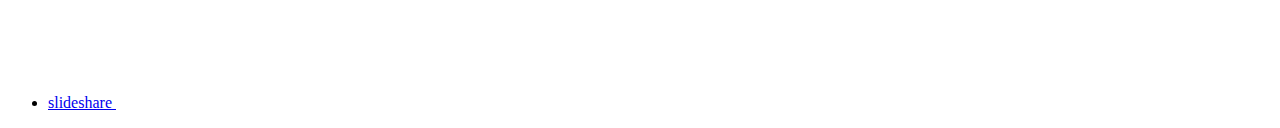
==== commit 7bd9a369: "Deploying to gh-pages from  @ 8bdc3bf09beb028d245c77810b63c1ff09cf3d46 🚀" ====
--- a/index.html
+++ b/index.html
@@ -292,13 +292,15 @@
           <ul class="n-menu__list">
             <li class="n-menu__list-column">
               <ul class="n-menu__list"><li class="n-menu__list-item n-menu__list-item--level-1">
+                  <a href="https://docs.netapp.com/us-en/cloud-manager-file-cache/index.html" class="n-menu__header-text"><span translate="no" class="notranslate">English</span></a>
+                </li><li class="n-menu__list-item n-menu__list-item--level-1">
                   <a href="https://docs.netapp.com/ja-jp/cloud-manager-file-cache/index.html" class="n-menu__header-text"><span translate="no" class="notranslate">日本語</span></a>
                 </li><li class="n-menu__list-item n-menu__list-item--level-1">
-                  <a href="https://docs.netapp.com/us-en/cloud-manager-file-cache/index.html" class="n-menu__header-text"><span translate="no" class="notranslate">English</span></a>
+                  <a href="https://docs.netapp.com/ko-kr/cloud-manager-file-cache/index.html" class="n-menu__header-text"><span translate="no" class="notranslate">한국어</span></a>
                 </li><li class="n-menu__list-item n-menu__list-item--level-1">
                   <a href="https://docs.netapp.com/zh-cn/cloud-manager-file-cache/index.html" class="n-menu__header-text"><span translate="no" class="notranslate">简体中文</span></a>
                 </li><li class="n-menu__list-item n-menu__list-item--level-1">
-                  <a href="https://docs.netapp.com/ko-kr/cloud-manager-file-cache/index.html" class="n-menu__header-text"><span translate="no" class="notranslate">한국어</span></a>
+                  <a href="https://docs.netapp.com/zh-tw/cloud-manager-file-cache/index.html" class="n-menu__header-text"><span translate="no" class="notranslate">繁體中文</span></a>
                 </li></ul>
             </li>
           </ul>
@@ -599,10 +601,14 @@
         </li>
         
         <li class="n-breadcrumb__list-item">
-          <a href="https://docs.netapp.com/ja-jp/cloud/">Cloud Docs</a>
+          <a href="https://docs.netapp.com/us-en/cloud/">Cloud Docs</a>
         </li>
         
 
+        
+        <li class="n-breadcrumb__list-item">
+          <a href="https://docs.netapp.com/ja-jp/cloud-manager-family/">Cloud Manager</a>
+        </li>
         
 
         <li class="n-breadcrumb__list-item">
@@ -641,145 +647,156 @@
   <div class="n-layout-flex" data-ntap-layout="4">
     
       
-      <div class="n-feature-block n-feature-block__align--center n-layout-flex__item ie-feature-block">
-        <div class="n-feature-block__content">
-          <div class="ie-feature-block__header">
-            <div class="ie-feature-block__text">
-              はじめに
+        <div class="n-feature-block n-feature-block__align--center n-layout-flex__item ie-feature-block">
+          <div class="n-feature-block__content">
+            <div class="ie-feature-block__header">
+              <div class="ie-feature-block__text">
+                はじめに
+              </div>
             </div>
+            
+              
+                <div class="ie-feature-block__section">
+                  
+                  
+                  <a class="ie-feature-block__link" target="_self" href="concept-gfc.html">グローバルファイルキャッシュについて説明します</a>
+                </div>
+              
+            
+              
+                <div class="ie-feature-block__section">
+                  
+                  
+                  <a class="ie-feature-block__link" target="_self" href="whats-new.html">新機能</a>
+                </div>
+              
+            
+              
+                <div class="ie-feature-block__section">
+                  
+                  
+                  <a class="ie-feature-block__link" target="_self" href="concept-gfc.html#limitations">制限</a>
+                </div>
+              
+            
           </div>
-          
-            
-            <div class="ie-feature-block__section">
-              
-              <a class="ie-feature-block__link" href="concept-gfc.html">グローバルファイルキャッシュについて説明します</a>
+        </div>
+      
+    
+      
+        <div class="n-feature-block n-feature-block__align--center n-layout-flex__item ie-feature-block">
+          <div class="n-feature-block__content">
+            <div class="ie-feature-block__header">
+              <div class="ie-feature-block__text">
+                コンポーネントを導入する
+              </div>
             </div>
             
-          
-            
-            <div class="ie-feature-block__section">
-              
-              <a class="ie-feature-block__link" href="whats-new.html">新機能</a>
+              
+                <div class="ie-feature-block__section">
+                  
+                  
+                  <a class="ie-feature-block__link" target="_self" href="task-gfc-getting-started.html#deploy-cloud-volumes-ontap-as-your-storage-platform">ストレージプラットフォームとして Cloud Volumes ONTAP を導入</a>
+                </div>
+              
+            
+              
+                <div class="ie-feature-block__section">
+                  
+                  
+                  <a class="ie-feature-block__link" target="_self" href="task-gfc-getting-started.html#enable-global-file-cache-in-your-working-environment">Global File Cache Management Server および Global File Cache Core を導入します</a>
+                </div>
+              
+            
+              
+                <div class="ie-feature-block__section">
+                  
+                  
+                  <a class="ie-feature-block__link" target="_self" href="task-deploy-gfc-edge-instances.html">グローバルファイルキャッシュエッジインスタンスを展開します</a>
+                </div>
+              
+            
+          </div>
+        </div>
+      
+    
+      
+        <div class="n-feature-block n-feature-block__align--center n-layout-flex__item ie-feature-block">
+          <div class="n-feature-block__content">
+            <div class="ie-feature-block__header">
+              <div class="ie-feature-block__text">
+                ユーザのトレーニング
+              </div>
             </div>
             
-          
-            
-            <div class="ie-feature-block__section">
-              
-              <a class="ie-feature-block__link" href="concept-gfc.html#limitations">制限</a>
+              
+                <div class="ie-feature-block__section">
+                  
+                  
+                  <a class="ie-feature-block__link" target="_self" href="concept-gfc-enduser-training.html">エンドユーザトレーニング</a>
+                </div>
+              
+            
+          </div>
+        </div>
+      
+    
+      
+        <div class="n-feature-block n-feature-block__align--center n-layout-flex__item ie-feature-block">
+          <div class="n-feature-block__content">
+            <div class="ie-feature-block__header">
+              <div class="ie-feature-block__text">
+                ブログコミュニティ
+              </div>
             </div>
             
-          
-        </div>
-      </div>
-      
-    
-      
-      <div class="n-feature-block n-feature-block__align--center n-layout-flex__item ie-feature-block">
-        <div class="n-feature-block__content">
-          <div class="ie-feature-block__header">
-            <div class="ie-feature-block__text">
-              コンポーネントを導入する
+              
+                <div class="ie-feature-block__section">
+                  
+                  
+                  <a class="ie-feature-block__link" target="_blank" href="https://community.netapp.com/t5/Cloud-Data-Services/ct-p/CDS">ネットアップコミュニティ</a>
+                </div>
+              
+            
+              
+                <div class="ie-feature-block__section">
+                  
+                  
+                  <a class="ie-feature-block__link" target="_blank" href="https://cloud.netapp.com/blog">Cloud Central のブログです</a>
+                </div>
+              
+            
+              
+                <div class="ie-feature-block__section">
+                  
+                  
+                  <a class="ie-feature-block__link" target="_blank" href="https://cloud.netapp.com/events">クラウドに関する Web セミナー</a>
+                </div>
+              
+            
+          </div>
+        </div>
+      
+    
+      
+        <div class="n-feature-block n-feature-block__align--center n-layout-flex__item ie-feature-block">
+          <div class="n-feature-block__content">
+            <div class="ie-feature-block__header">
+              <div class="ie-feature-block__text">
+                その他のリソース
+              </div>
             </div>
+            
+              
+                <div class="ie-feature-block__section">
+                  
+                  
+                  <a class="ie-feature-block__link" target="_blank" href="https://cloud.netapp.com/global-file-cache">Cloud Central のユースケース</a>
+                </div>
+              
+            
           </div>
-          
-            
-            <div class="ie-feature-block__section">
-              
-              <a class="ie-feature-block__link" href="task-gfc-getting-started.html#deploy-cloud-volumes-ontap-as-your-storage-platform">ストレージプラットフォームとして Cloud Volumes ONTAP を導入</a>
-            </div>
-            
-          
-            
-            <div class="ie-feature-block__section">
-              
-              <a class="ie-feature-block__link" href="task-gfc-getting-started.html#enable-global-file-cache-in-your-working-environment">Global File Cache Management Server および Global File Cache Core を導入します</a>
-            </div>
-            
-          
-            
-            <div class="ie-feature-block__section">
-              
-              <a class="ie-feature-block__link" href="task-deploy-gfc-edge-instances.html">グローバルファイルキャッシュエッジインスタンスを展開します</a>
-            </div>
-            
-          
-        </div>
-      </div>
-      
-    
-      
-      <div class="n-feature-block n-feature-block__align--center n-layout-flex__item ie-feature-block">
-        <div class="n-feature-block__content">
-          <div class="ie-feature-block__header">
-            <div class="ie-feature-block__text">
-              ユーザのトレーニング
-            </div>
-          </div>
-          
-            
-            <div class="ie-feature-block__section">
-              
-              <a class="ie-feature-block__link" href="concept-gfc-enduser-training.html">エンドユーザトレーニング</a>
-            </div>
-            
-          
-        </div>
-      </div>
-      
-    
-      
-      <div class="n-feature-block n-feature-block__align--center n-layout-flex__item ie-feature-block">
-        <div class="n-feature-block__content">
-          <div class="ie-feature-block__header">
-            <div class="ie-feature-block__text">
-              ブログコミュニティ
-            </div>
-          </div>
-          
-            
-            <div class="ie-feature-block__section">
-              
-              <a class="ie-feature-block__link" href="https://community.netapp.com/t5/Cloud-Data-Services/ct-p/CDS">ネットアップコミュニティ</a>
-            </div>
-            
-          
-            
-            <div class="ie-feature-block__section">
-              
-              <a class="ie-feature-block__link" href="https://cloud.netapp.com/blog">Cloud Central のブログです</a>
-            </div>
-            
-          
-            
-            <div class="ie-feature-block__section">
-              
-              <a class="ie-feature-block__link" href="https://cloud.netapp.com/events">クラウドに関する Web セミナー</a>
-            </div>
-            
-          
-        </div>
-      </div>
-      
-    
-      
-      <div class="n-feature-block n-feature-block__align--center n-layout-flex__item ie-feature-block">
-        <div class="n-feature-block__content">
-          <div class="ie-feature-block__header">
-            <div class="ie-feature-block__text">
-              その他のリソース
-            </div>
-          </div>
-          
-            
-            <div class="ie-feature-block__section">
-              
-              <a class="ie-feature-block__link" href="https://cloud.netapp.com/global-file-cache">Cloud Central のユースケース</a>
-            </div>
-            
-          
-        </div>
-      </div>
+        </div>
       
     
   </div>
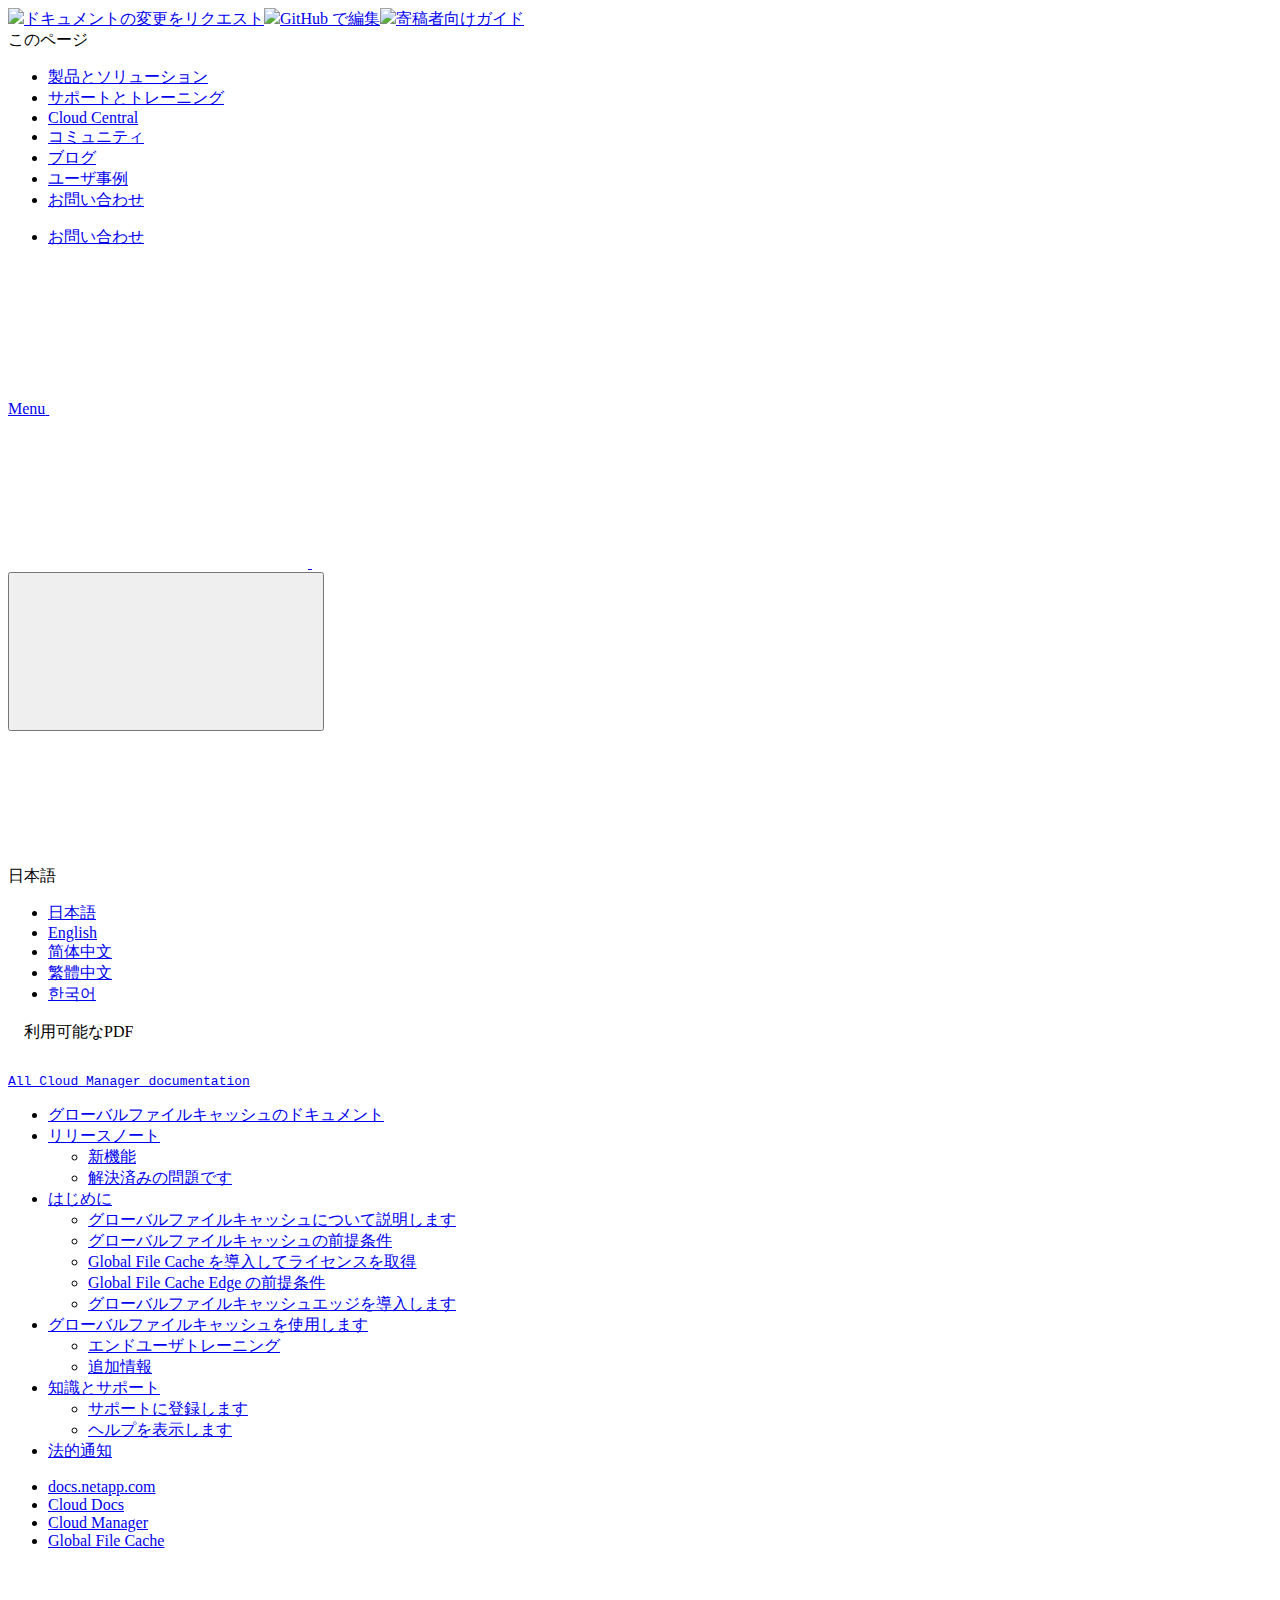
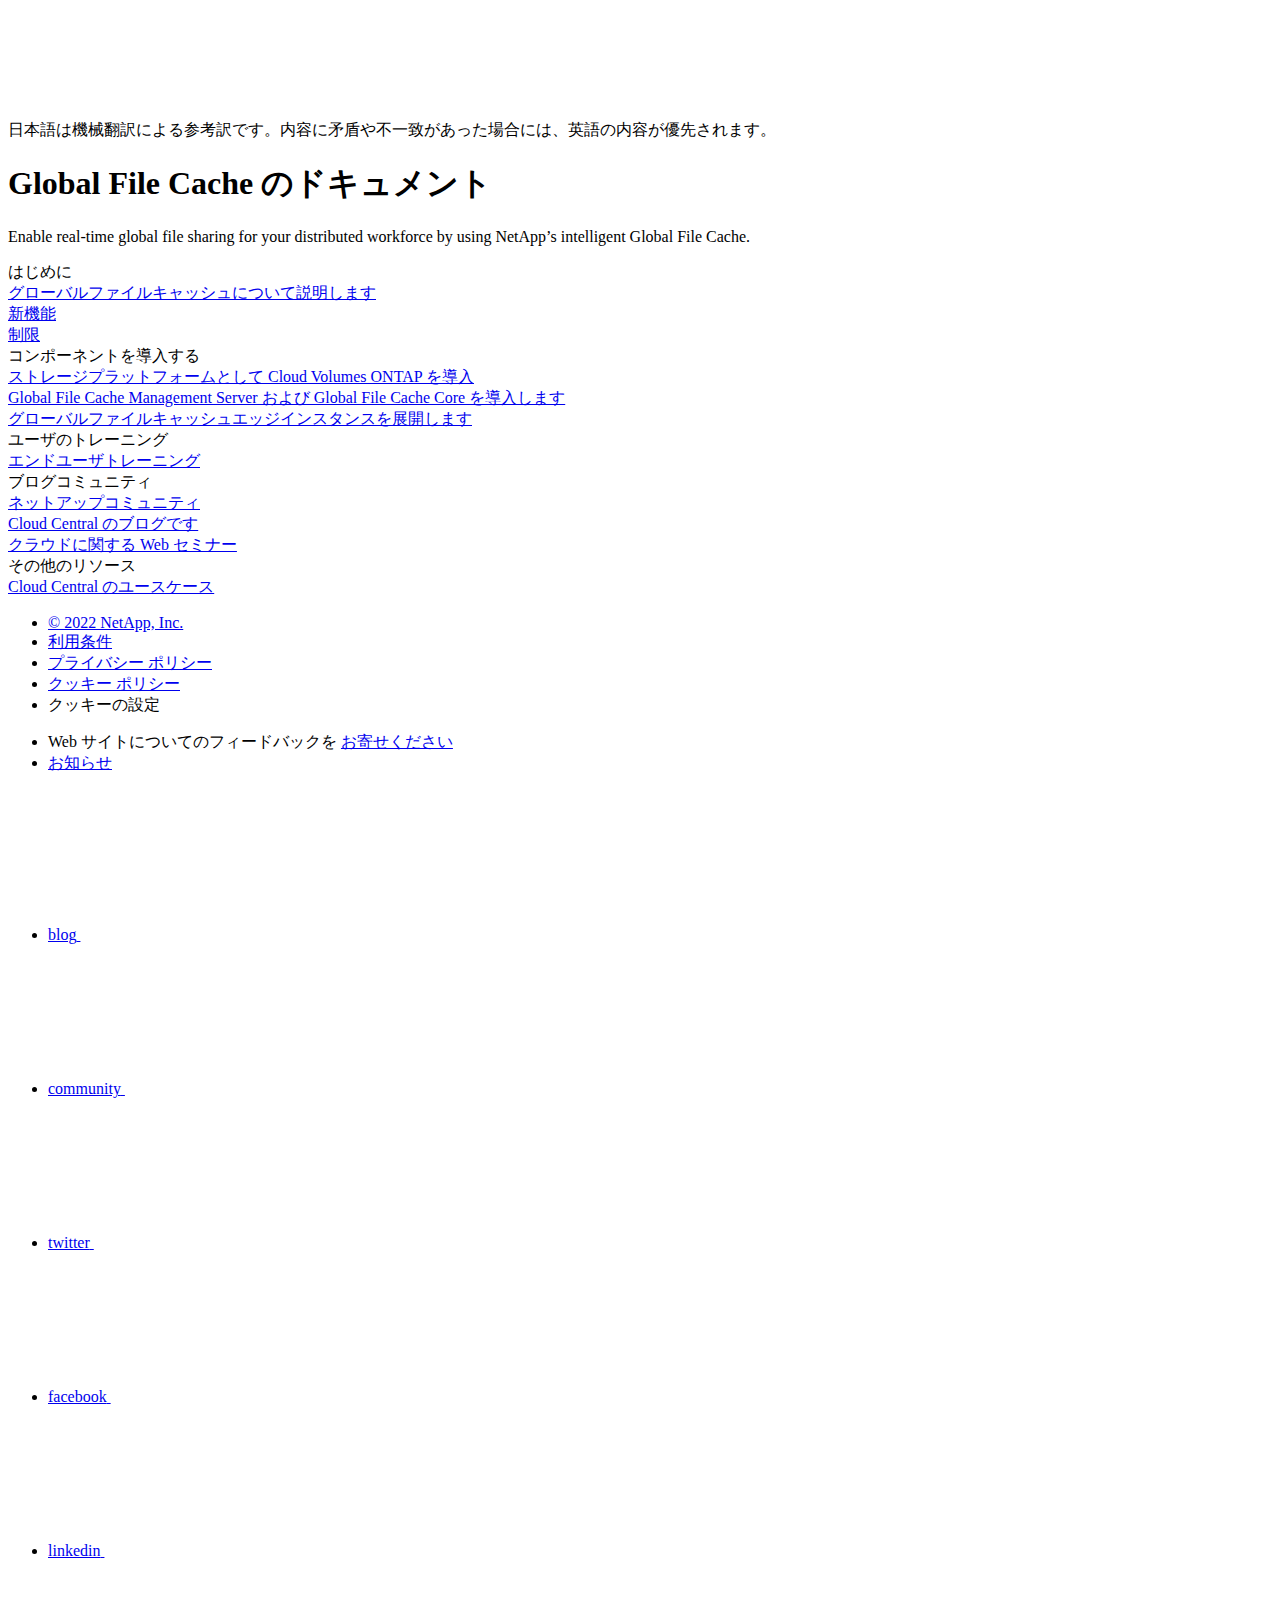
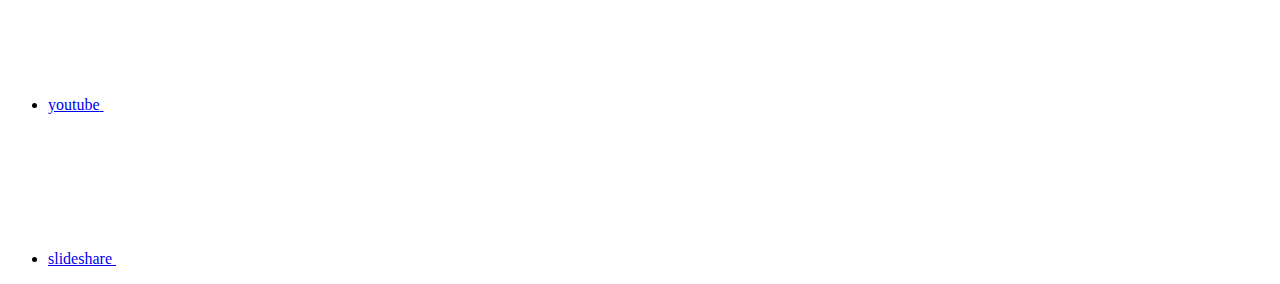
==== commit e7eff568: "Deploying to gh-pages from  @ 56b71a5cd444d7ffbcae4efe8e3c5d39bc2cfbbb 🚀" ====
--- a/index.html
+++ b/index.html
@@ -277,35 +277,27 @@
     </div>
   </div>
   <div class="n-property-bar__toolbar">
-    <!-- Start Language Selector --><div id="ie-i18n" class="n-property-bar__lang-selector">
-      <div id="ie-i18n-menu">
-      <span class="ie-i18n-lang">日本語</span>
-        <button class="ie-i18n-icon-container" type="button">
+    <!-- Start Language Selector --><div id="language-dropdown" class="custom-dropdown custom-dropdown-lang">
+      <div class="custom-dropdown-select custom-dropdown-select-lang">
+      <span class="lang-name">日本語</span>
           <svg class="n-globe__icon" aria-labelledby="title">
             <title>globe</title>
             <use xmlns:xlink="http://www.w3.org/1999/xlink" xlink:href="/ja-jp/cloud-manager-file-cache/common/svg/sprite.svg#globe"></use>
           </svg>
         </button>
       </div>
-      <div id="n-property-navigation-bar__menu--language-selector" class="ie-i18n-results-container n-menu n-menu--v3 n-menu--is-active" style="display: none;">
-        <div class="n-language-selector-menu">
-          <ul class="n-menu__list">
-            <li class="n-menu__list-column">
-              <ul class="n-menu__list"><li class="n-menu__list-item n-menu__list-item--level-1">
-                  <a href="https://docs.netapp.com/us-en/cloud-manager-file-cache/index.html" class="n-menu__header-text"><span translate="no" class="notranslate">English</span></a>
-                </li><li class="n-menu__list-item n-menu__list-item--level-1">
-                  <a href="https://docs.netapp.com/ja-jp/cloud-manager-file-cache/index.html" class="n-menu__header-text"><span translate="no" class="notranslate">日本語</span></a>
-                </li><li class="n-menu__list-item n-menu__list-item--level-1">
-                  <a href="https://docs.netapp.com/ko-kr/cloud-manager-file-cache/index.html" class="n-menu__header-text"><span translate="no" class="notranslate">한국어</span></a>
-                </li><li class="n-menu__list-item n-menu__list-item--level-1">
-                  <a href="https://docs.netapp.com/zh-cn/cloud-manager-file-cache/index.html" class="n-menu__header-text"><span translate="no" class="notranslate">简体中文</span></a>
-                </li><li class="n-menu__list-item n-menu__list-item--level-1">
-                  <a href="https://docs.netapp.com/zh-tw/cloud-manager-file-cache/index.html" class="n-menu__header-text"><span translate="no" class="notranslate">繁體中文</span></a>
-                </li></ul>
-            </li>
-          </ul>
-        </div>
-      </div>
+
+      <ul class="custom-dropdown-menu"><li>
+          <a href="https://docs.netapp.com/ja-jp/cloud-manager-file-cache/index.html" target="_self"><span translate="no" class="notranslate">日本語</span></a>
+        </li><li>
+          <a href="https://docs.netapp.com/us-en/cloud-manager-file-cache/index.html" target="_self"><span translate="no" class="notranslate">English</span></a>
+        </li><li>
+          <a href="https://docs.netapp.com/zh-cn/cloud-manager-file-cache/index.html" target="_self"><span translate="no" class="notranslate">简体中文</span></a>
+        </li><li>
+          <a href="https://docs.netapp.com/zh-tw/cloud-manager-file-cache/index.html" target="_self"><span translate="no" class="notranslate">繁體中文</span></a>
+        </li><li>
+          <a href="https://docs.netapp.com/ko-kr/cloud-manager-file-cache/index.html" target="_self"><span translate="no" class="notranslate">한국어</span></a>
+        </li></ul>
     </div><!-- End Language Selector -->
 
     <div class="n-property-bar__cta"></div>
@@ -360,8 +352,6 @@
         
         <a target="_blank" href="/ja-jp/cloud-manager-file-cache/pdfs/fullsite-sidebar/Global_File_Cache_のドキュメント.pdf" >
           <img src="/ja-jp/cloud-manager-file-cache/images/pdf.png" width="16" height="16"/>このドキュメントサイトのPDF</a>
-
-
     <ul class="subfolders" style="display:none;"><li class="active pdf-hide">
   <a target="_blank" href="/ja-jp/cloud-manager-file-cache/pdfs/pages/index.pdf" >
     <img src="/ja-jp/cloud-manager-file-cache/images/pdf.png" width="16" height="16"/>
@@ -533,10 +523,10 @@
     $("#toggleContainerPdf").toggle('display');
     $(".n-pdf-body-container .zip-pdf-link-container").toggle('display');
   });
-</script><div class="sidebar-nav-container">
-  <ul id="mysidebar" class="nav"><li class=" "><a class="na-navbar-padding" href="https://docs.netapp.com/us-en/cloud-manager-family">
-        Cloud Manager のすべてのドキュメント
-      </a></li><li class="  active "><a class="na-navbar-padding" href="/ja-jp/cloud-manager-file-cache/index.html">
+</script><div class="prod-nav" id="product-nav">
+  <a target="_self" class="prod-fam-nav" href="https://docs.netapp.com/ja-jp/cloud-manager-family/"><img src="/ja-jp/cloud-manager-file-cache/images/left_arrow.png" alt=""><pre>All Cloud Manager documentation</pre></a>
+</div><div class="sidebar-nav-container" id="mysidebardiv">
+  <ul id="mysidebar" class="nav"><li class="  active "><a class="na-navbar-padding" href="/ja-jp/cloud-manager-file-cache/index.html">
         グローバルファイルキャッシュのドキュメント
       </a></li><li class="subfolders "><a href="#">
         <div class="na-navbar-padding"> リリースノート</div>
@@ -955,4 +945,5 @@
     </script>
     <script src='/ja-jp/cloud-manager-file-cache/js/www-ntap.js'></script>
     <script src='/ja-jp/cloud-manager-file-cache/js/tabbed-blocks.js'></script>
+    <script src='/ja-jp/cloud-manager-file-cache/js/sidebar.js'></script>
   </body></html>
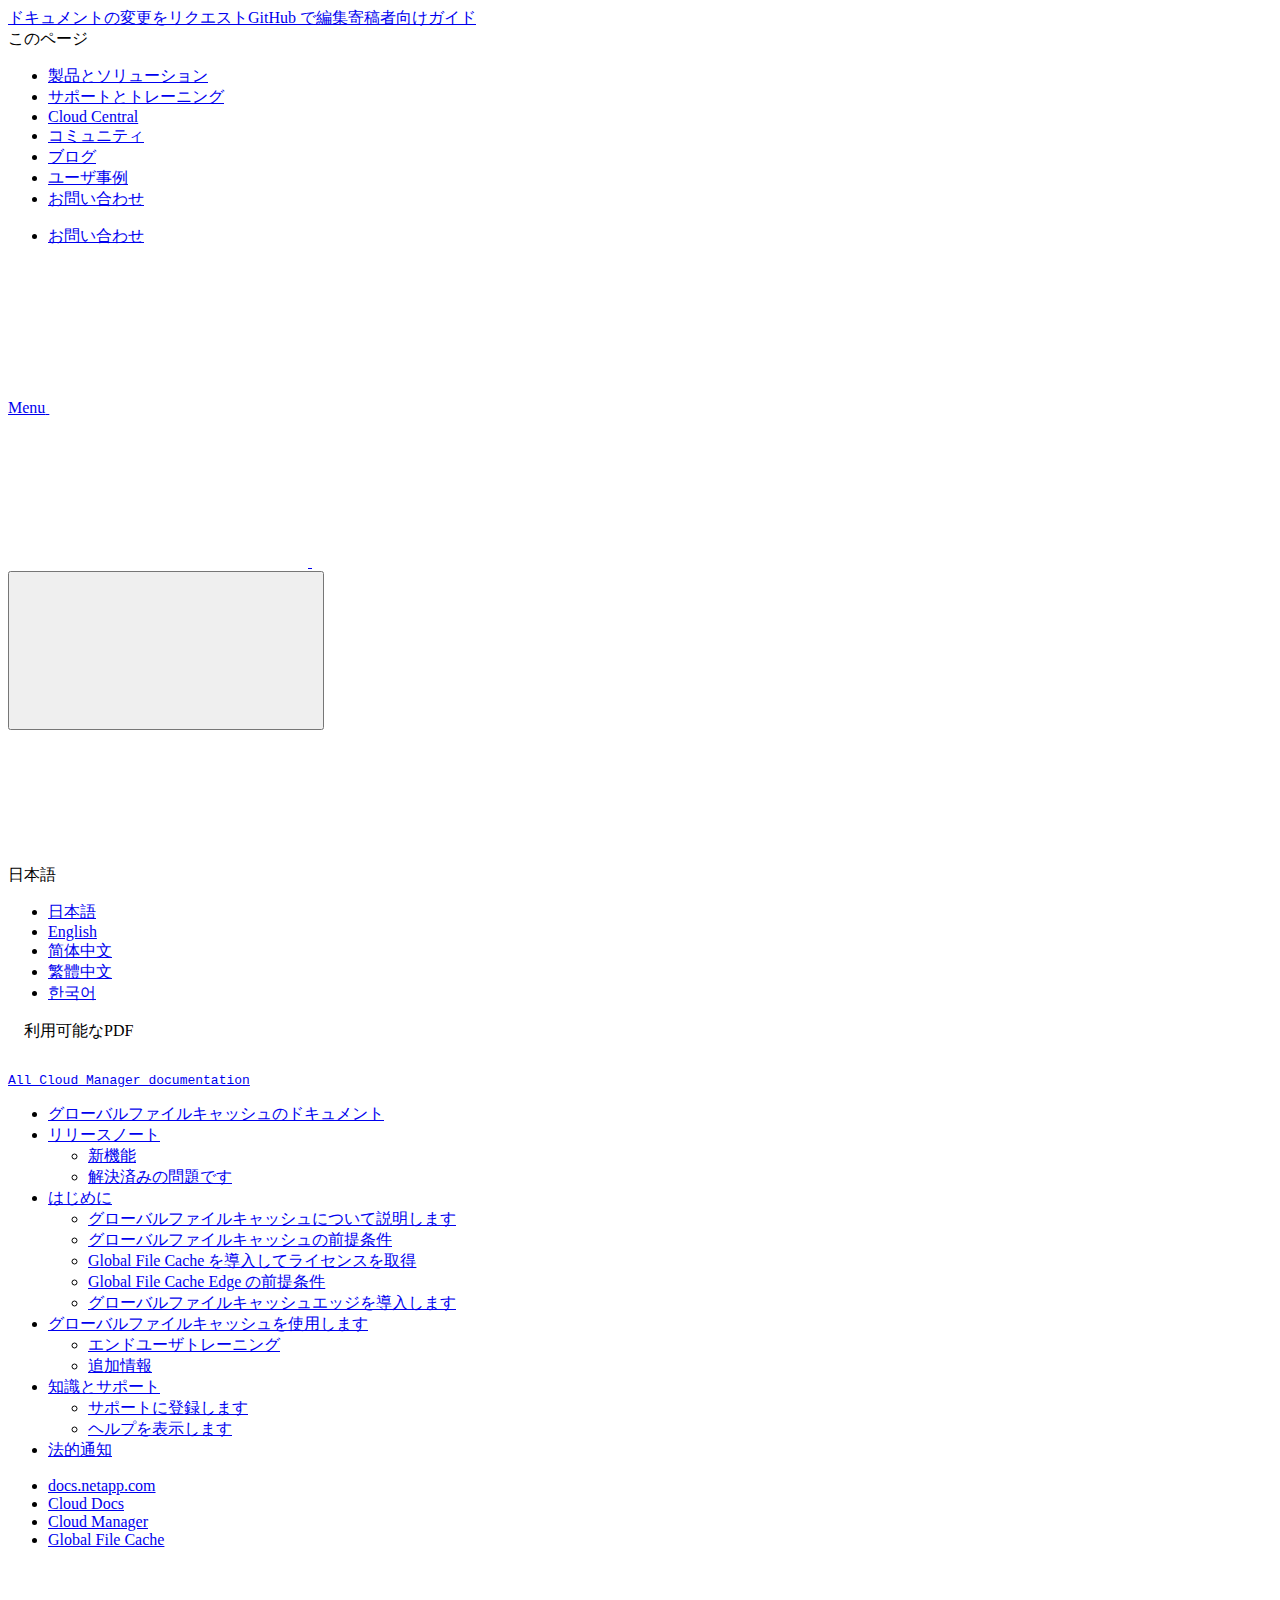
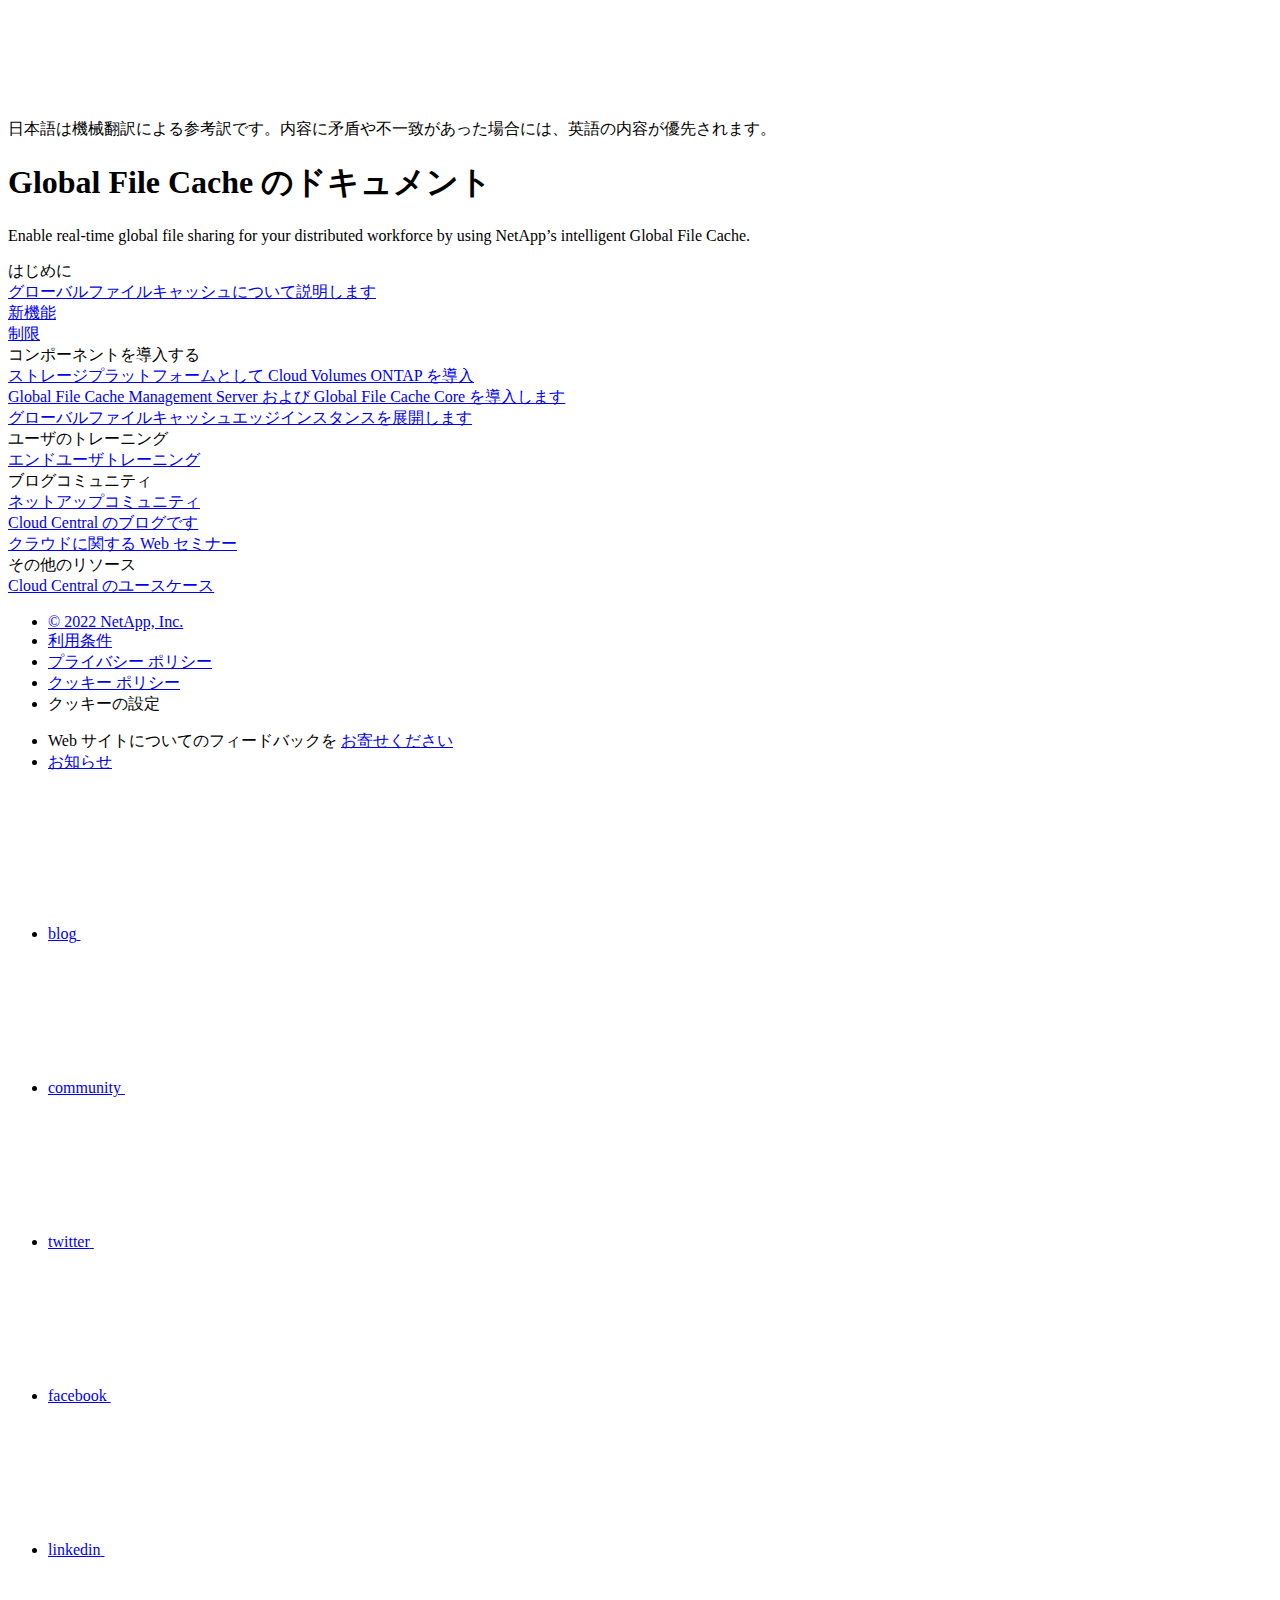
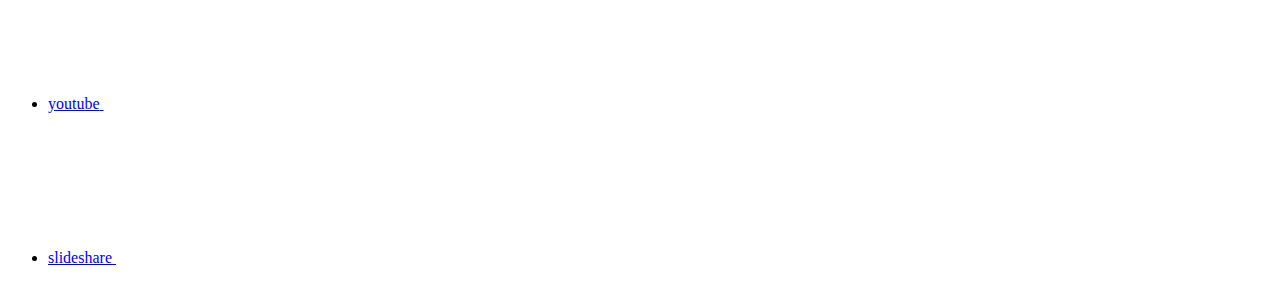
==== commit 268b968b: "Deploying to gh-pages from  @ 0ffb2b3dce4d49184c71e51b40f4ff3f999e3e66 🚀" ====
--- a/index.html
+++ b/index.html
@@ -169,7 +169,7 @@
   
   <!-- Start Page Toolbar -->
   
-  <div class="page-nav-toolbar"><div class="page-nav-contribute"><a target="_blank" href="https://github.com/NetAppDocs/cloud-manager-file-cache/issues/new?body=Page%3A%20[Global File Cache のドキュメント](https://docs.netapp.com/ja-jp/cloud-manager-file-cache/index.html)" class="page-nav-contribute-link" role="button"><img src="/ja-jp/cloud-manager-file-cache/images/discuss-sm.svg" class="github-icon" />ドキュメントの変更をリクエスト</a><a target="_blank" href="https://github.com/NetAppDocs/cloud-manager-file-cache/blob/main/index.adoc" class="page-nav-contribute-link" role="button"><img src="/ja-jp/cloud-manager-file-cache/images/edit-sm.svg" class="github-icon" />GitHub で編集</a><a target="_blank" href="https://docs.netapp.com/us-en/contribute/" class="page-nav-contribute-link"  ><img src="/ja-jp/cloud-manager-file-cache/images/article-sm.svg" class="github-icon" />寄稿者向けガイド</a></div>
+  <div class="page-nav-toolbar"><div class="page-nav-contribute"><a target="_blank" href="https://github.com/NetAppDocs/cloud-manager-file-cache/issues/new?body=Page%3A%20[Global File Cache のドキュメント](https://docs.netapp.com/ja-jp/cloud-manager-file-cache/index.html)" class="page-nav-contribute-link" role="button"><img src="/ja-jp/cloud-manager-file-cache/images/discuss-sm.svg" alt="" class="github-icon" />ドキュメントの変更をリクエスト</a><a target="_blank" href="https://github.com/NetAppDocs/cloud-manager-file-cache/blob/main/index.adoc" class="page-nav-contribute-link" role="button"><img src="/ja-jp/cloud-manager-file-cache/images/edit-sm.svg" alt="" class="github-icon" />GitHub で編集</a><a target="_blank" href="https://docs.netapp.com/us-en/contribute/" class="page-nav-contribute-link"  ><img src="/ja-jp/cloud-manager-file-cache/images/article-sm.svg" alt="" class="github-icon" />寄稿者向けガイド</a></div>
     <div class="page-nav-container">
       <nav class="page-nav-fixed">
         <div class="page-nav-title">このページ</div>
@@ -341,7 +341,7 @@
   <div class="col-md-3" id="sidebar-height">
       <div class="n-pdf-header">
   <a id="toggleButtonPdf" class="n-pdf-button" type="button">
-    <img src="/ja-jp/cloud-manager-file-cache/images/pdf.png" width="16" height="16"/>利用可能なPDF<span>
+    <img src="/ja-jp/cloud-manager-file-cache/images/pdf.png" alt="" width="16" height="16"/>利用可能なPDF<span>
     </span>
   </a>
 </div>
@@ -351,15 +351,8 @@
         
         
         <a target="_blank" href="/ja-jp/cloud-manager-file-cache/pdfs/fullsite-sidebar/Global_File_Cache_のドキュメント.pdf" >
-          <img src="/ja-jp/cloud-manager-file-cache/images/pdf.png" width="16" height="16"/>このドキュメントサイトのPDF</a>
-    <ul class="subfolders" style="display:none;"><li class="active pdf-hide">
-  <a target="_blank" href="/ja-jp/cloud-manager-file-cache/pdfs/pages/index.pdf" >
-    <img src="/ja-jp/cloud-manager-file-cache/images/pdf.png" width="16" height="16"/>
-    PDF of this page
-  </a>
-</li>
-
-</ul>
+          <img src="/ja-jp/cloud-manager-file-cache/images/pdf.png" alt="" width="16" height="16"/>このドキュメントサイトのPDF</a>
+    <ul class="subfolders" id="pdf-remove" style="display:none;"><li class="active"></li></ul>
   
 
 
@@ -375,7 +368,7 @@
               href="/ja-jp/cloud-manager-file-cache/pdfs/sidebar/リリースノート.pdf" 
             
           >
-            <img src="/ja-jp/cloud-manager-file-cache/images/pdf.png" width="16" height="16"/>
+            <img src="/ja-jp/cloud-manager-file-cache/images/pdf.png" alt="" width="16" height="16"/>
             リリースノート
           </a>
           
@@ -383,8 +376,6 @@
 
 
 
-
-          
         </li>
       </ul>
     
@@ -404,7 +395,7 @@
               href="/ja-jp/cloud-manager-file-cache/pdfs/sidebar/はじめに.pdf" 
             
           >
-            <img src="/ja-jp/cloud-manager-file-cache/images/pdf.png" width="16" height="16"/>
+            <img src="/ja-jp/cloud-manager-file-cache/images/pdf.png" alt="" width="16" height="16"/>
             はじめに
           </a>
           
@@ -418,8 +409,6 @@
 
 
 
-
-          
         </li>
       </ul>
     
@@ -439,7 +428,7 @@
               href="/ja-jp/cloud-manager-file-cache/pdfs/sidebar/グローバルファイルキャッシュを使用します.pdf" 
             
           >
-            <img src="/ja-jp/cloud-manager-file-cache/images/pdf.png" width="16" height="16"/>
+            <img src="/ja-jp/cloud-manager-file-cache/images/pdf.png" alt="" width="16" height="16"/>
             グローバルファイルキャッシュを使用します
           </a>
           
@@ -447,8 +436,6 @@
 
 
 
-
-          
         </li>
       </ul>
     
@@ -468,7 +455,7 @@
               href="/ja-jp/cloud-manager-file-cache/pdfs/sidebar/知識とサポート.pdf" 
             
           >
-            <img src="/ja-jp/cloud-manager-file-cache/images/pdf.png" width="16" height="16"/>
+            <img src="/ja-jp/cloud-manager-file-cache/images/pdf.png" alt="" width="16" height="16"/>
             知識とサポート
           </a>
           
@@ -476,21 +463,18 @@
 
 
 
-
-          
         </li>
       </ul>
     
 
   
-
 
 
 
 </li></ul>
   <div class="zip-pdf-link-container" style="display: none;">   
     <a href="#" id="zipPdf">
-      <img src="/ja-jp/cloud-manager-file-cache/images/pdf-zip.png" width="16" height="16"/>
+      <img src="/ja-jp/cloud-manager-file-cache/images/pdf-zip.png" alt="" width="16" height="16"/>
       <pre>個別のPDFドキュメントのコレクション<span class="zip-size"></span></pre>
     </a><div id="zip-link-popup" class="hide">
     <div class="inner-modal">
